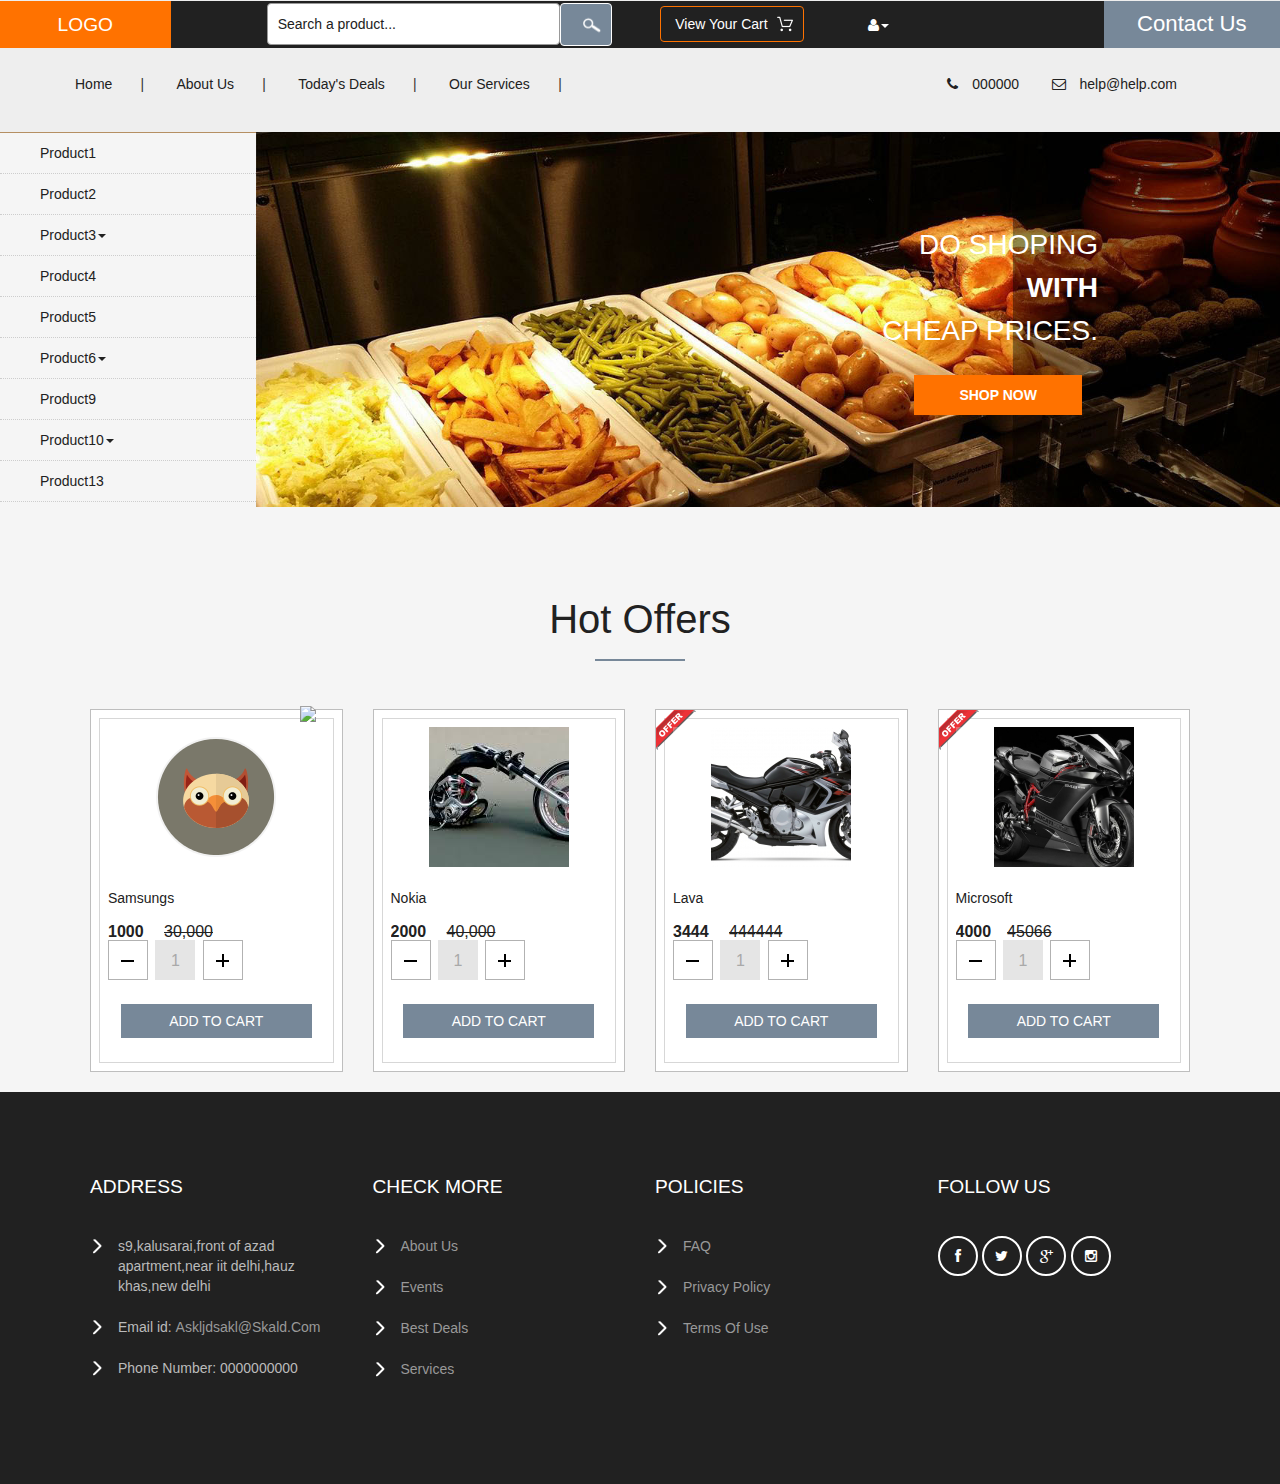
==== index.html @ 2c6126e0 "initial commit" ====
<!DOCTYPE html>
<html>
<head>
<title>Ecommerce</title>
<!-- for-mobile-apps -->
<meta name="viewport" content="width=device-width, initial-scale=1">
<meta http-equiv="Content-Type" content="text/html; charset=utf-8" />
<link href="css/bootstrap.css" rel="stylesheet" type="text/css" media="all" />
<link href="css/style.css" rel="stylesheet" type="text/css" media="all" />
<!-- font-awesome icons -->
<link href="css/font-awesome.css" rel="stylesheet" type="text/css" media="all" /> 
<!-- //font-awesome icons -->
<!-- js -->
<script src="js/jquery-1.11.1.min.js"></script>
<!-- //js -->
<!-- start-smoth-scrolling -->

<script type="text/javascript">
	jQuery(document).ready(function($) {
		$(".scroll").click(function(event){		
			event.preventDefault();
			$('html,body').animate({scrollTop:$(this.hash).offset().top},1000);
		});
	});
</script>
<!-- start-smoth-scrolling -->

</head>
	
<body>
<!-- header -->
	<div class="header_one">
		<div class="w3l_offers"> 
			<a href="index.html">LOGO</a>
		</div>
		<div class="w3l_search">
			<form action="#" method="post">
				<input type="text" name="Product" value="Search a product..." onfocus="this.value = '';" onblur="if (this.value == '') {this.value = 'Search a product...';}" required="">
				<input type="submit" value=" ">
			</form>
		</div>
		<div class="product_list_header">  
			<form action="#" method="post" class="last">
                <fieldset>
                    <input type="hidden" name="cmd" value="_cart" />
                    <input type="hidden" name="display" value="1" />
                    <input type="submit" name="submit" value="View your cart" class="button" />
                </fieldset>
            </form>
		</div>
		<div class="w3l_header_right">
			<ul>
				<li class="dropdown profile_details_drop">
					<a href="#" class="dropdown-toggle" data-toggle="dropdown"><i class="fa fa-user" aria-hidden="true"></i><span class="caret"></span></a>
					<div class="mega-dropdown-menu">
						<div class="w3ls_vegetables">
							<ul class="dropdown-menu drp-mnu">
								<li><a href="#">Login</a></li> 
								<li><a href="#">Sign Up</a></li>
							</ul>
						</div>                  
					</div>	
				</li>
			</ul>
		</div>
		<div class="w3l_header_right1">
			<h2><a href="#">Contact Us</a></h2>
		</div>
		<div class="clearfix"> </div>
	</div>
<!-- script-for sticky-nav -->
	<script>
	$(document).ready(function() {
		 var navoffeset=$(".header_one").offset().top;
		 $(window).scroll(function(){
			var scrollpos=$(window).scrollTop(); 
			if(scrollpos >=navoffeset){
				$(".header_one").addClass("fixed");
			}else{
				$(".header_one").removeClass("fixed");
			}
		 });
		 
	});
	</script>
<!-- //script-for sticky-nav -->
	<div class="logo_products">
		<div class="container">
			
			<div class="w3ls_logo_products_left1">
				<ul class="special_items">
					<li><a href="#">Home</a><i>|</i></li>
					<li><a href="#">About Us</a><i>|</i></li>
					<li><a href="#">Today's Deals</a><i>|</i></li>
					<li><a href="#">Our Services</a><i>|</i></li>
				</ul>
			</div>
			<div class="w3ls_logo_products_left1" style="float:right;">
				<ul class="phone_email">
					<li><i class="fa fa-phone" aria-hidden="true"></i>000000</li>
					<li><i class="fa fa-envelope-o" aria-hidden="true"></i><a href="mailto:store@grocery.com">help@help.com</a></li>
				</ul>
			</div>
			<div class="clearfix"> </div>
		</div>
	</div>
<!-- //header -->
<!-- banner -->
	<div class="banner">
		<div class="w3l_banner_nav_left">
			<nav class="navbar nav_bottom">
			 <!-- Brand and toggle get grouped for better mobile display -->
			  <div class="navbar-header nav_2">
				  <button type="button" class="navbar-toggle collapsed navbar-toggle1" data-toggle="collapse" data-target="#bs-megadropdown-tabs">
					<span class="sr-only">Toggle navigation</span>
					<span class="icon-bar"></span>
					<span class="icon-bar"></span>
					<span class="icon-bar"></span>
				  </button>
			   </div> 
			   <!-- Collect the nav links, forms, and other content for toggling -->
				<div class="collapse navbar-collapse" id="bs-megadropdown-tabs">
					<ul class="nav navbar-nav nav_1">
						<li><a href="#">Product1</a></li>
						<li><a href="#">Product2</a></li>
						<li class="dropdown mega-dropdown active">
							<a href="#" class="dropdown-toggle" data-toggle="dropdown">Product3<span class="caret"></span></a>				
							<div class="dropdown-menu mega-dropdown-menu w3ls_vegetables_menu">
								<div class="w3ls_vegetables">
									<ul>	
										<li><a href="#">Product31</a></li>
										<li><a href="#">Product32</a></li>
									</ul>
								</div>                  
							</div>				
						</li>
						<li><a href="#">Product4</a></li>
						<li><a href="#">Product5</a></li>
						<li class="dropdown">
							<a href="#" class="dropdown-toggle" data-toggle="dropdown">Product6<span class="caret"></span></a>
							<div class="dropdown-menu mega-dropdown-menu w3ls_vegetables_menu">
								<div class="w3ls_vegetables">
									<ul>
										<li><a href="#">Product7</a></li>
										<li><a href="#">Product8</a></li>
									</ul>
								</div>                  
							</div>	
						</li>
						<li><a href="#">Product9</a></li>
						<li class="dropdown">
							<a href="#" class="dropdown-toggle" data-toggle="dropdown">Product10<span class="caret"></span></a>
							<div class="dropdown-menu mega-dropdown-menu w3ls_vegetables_menu">
								<div class="w3ls_vegetables">
									<ul>
										<li><a href="#">Product11</a></li>
										<li><a href="#">Product12</a></li>
									</ul>
								</div>                  
							</div>	
						</li>
						<li><a href="#">Product13</a></li>
					</ul>
				 </div><!-- /.navbar-collapse -->
			</nav>
		</div>
		<div class="w3l_banner_nav_right">
			<section class="slider">
				<div class="flexslider">
					<ul class="slides">
						<li>
							<div class="w3l_banner_nav_right_banner">
								<h3>DO Shoping<span> with </span> cheap prices.</h3>
								<div class="more">
									<a href="#" class="button--saqui button--round-l button--text-thick" data-text="Shop now">Shop now</a>
								</div>
							</div>
						</li>
						<li>
							<div class="w3l_banner_nav_right_banner1">
								<h3>Sales <span>Upto</span> 80% off.</h3>
								<div class="more">
									<a href="#" class="button--saqui button--round-l button--text-thick" data-text="Shop now">Shop now</a>
								</div>
							</div>
						</li>
						<li>
							<div class="w3l_banner_nav_right_banner2">
								<h3>Buy 1 <i>and</i> Get 1.</h3>
								<div class="more">
									<a href="#" class="button--saqui button--round-l button--text-thick" data-text="Shop now">Shop now</a>
								</div>
							</div>
						</li>
					</ul>
				</div>
			</section>
			<!-- flexSlider -->
				<link rel="stylesheet" href="css/flexslider.css" type="text/css" media="screen" property="" />
				<script defer src="js/jquery.flexslider.js"></script>
				<script type="text/javascript">
				$(window).load(function(){
				  $('.flexslider').flexslider({
					animation: "slide",
					start: function(slider){
					  $('body').removeClass('loading');
					}
				  });
				});
			  </script>
			<!-- //flexSlider -->
		</div>
		<div class="clearfix" style="background:#f5f5f5;"></div>
	</div>
<!-- banner -->

<script type="text/javascript">
	function Proceed(num){
		switch(num){
			case 1: {
						var count = document.getElementById("count1").innerHTML; 
					 	document.cookie = "cart=cart1";
					 	document.cookie = "count="+count;
					 	document.cookie = "price="+1000*count;
					 	break;
					}
			case 2: {
						var count = document.getElementById("count2").innerHTML; 
					 	document.cookie = "cart=cart2";
					 	document.cookie = "count="+count;
					 	document.cookie = "price="+2000*count;
					 	break;
					}
			case 3: {
						var count = document.getElementById("count3").innerHTML; 
					 	document.cookie = "cart=cart3";
					 	document.cookie = "count="+count;
					 	document.cookie = "price="+3000*count;
					 	break;
					}
			case 4: {
						var count = document.getElementById("count4").innerHTML; 
					 	document.cookie = "cart=cart4";
					 	document.cookie = "count="+count;
					 	document.cookie = "price="+4000*count;
					 	break;
					}
		}
	}
</script>

<!-- top-brands -->
	<div class="top-brands">
		<div class="container">
			<center><h3>Hot Offers</h3></center>
			<div class="agile_top_brands_grids">
				<div class="col-md-3 top_brand_left">
					<div class="hover14 column">
						<div class="agile_top_brand_left_grid">
							<div class="tag"><img src="images/tag.png" alt=" " class="img-responsive" /></div>
							<div class="agile_top_brand_left_grid1">
								<figure>
									<div class="snipcart-item block" >
										<div class="snipcart-thumb">
											<a href="#"><img title=" " alt=" " src="images/1.png" /></a>		
											<p>Samsungs </p>
											<h4>1000 <span>30,000</span></h4>
											 <div class="quantity"> 
								<div class="quantity-select">                           
									<div class="entry value-minus">&nbsp;</div>
									<div class="entry value" id = "count1">1</div>
									<div class="entry value-plus active">&nbsp;</div>
								</div>
							</div>
										</div>
										<div class="snipcart-details top_brand_home_details">
										<form action="checkout.html" method="post">
												<fieldset>
													
												<input type="submit" name="submit" value="Add to cart" class="button"  onclick="Proceed(1)"/></a>
												</fieldset>
													
											</form>
									
										</div>
									</div>
								</figure>
							</div>
						</div>
					</div>
				</div>
				<div class="col-md-3 top_brand_left">
					<div class="hover14 column">
						<div class="agile_top_brand_left_grid">
							<div class="agile_top_brand_left_grid1">
								<figure>
									<div class="snipcart-item block" >
										<div class="snipcart-thumb">
											<a href="#"><img title=" " alt=" " src="images/3.png" /></a>		
											<p>Nokia</p>
											<h4>2000 <span>40,000</span></h4>
											 <div class="quantity"> 
								<div class="quantity-select">                           
									<div class="entry value-minus">&nbsp;</div>
									<div class="entry value" id = "count2">1</div>
									<div class="entry value-plus active">&nbsp;</div>
								</div>
							</div>
										</div>
										<div class="snipcart-details top_brand_home_details">
											<form action="checkout.html" method="post">
												<fieldset>
													<input type="submit" name="submit" value="Add to cart" class="button"  onclick="Proceed(2)"/>
												</fieldset>
											</form>
										</div>
									</div>
								</figure>
							</div>
						</div>
					</div>
				</div>
				<div class="col-md-3 top_brand_left">
					<div class="hover14 column">
						<div class="agile_top_brand_left_grid">
							<div class="agile_top_brand_left_grid_pos">
								<img src="images/offer.png" alt=" " class="img-responsive" />
							</div>
							<div class="agile_top_brand_left_grid1">
								<figure>
									<div class="snipcart-item block">
										<div class="snipcart-thumb">
											<a href="#"><img src="images/2.png" alt=" " class="img-responsive" /></a>
											<p>Lava</p>
											<h4>3444 <span>444444</span></h4>
											 <div class="quantity"> 
								<div class="quantity-select">                           
									<div class="entry value-minus">&nbsp;</div>
									<div class="entry value" id = "count3">1</div>
									<div class="entry value-plus active">&nbsp;</div>
								</div>
							</div>
										</div>
										<div class="snipcart-details top_brand_home_details">
											<form action="checkout.html" method="post">
												<fieldset>
													
						<input type="submit" name="submit" value="Add to cart" class="button"
						 onclick="Proceed(3)"/>
												</fieldset>
											</form>
										</div>
									</div>
								</figure>
							</div>
						</div>
					</div>
				</div>
				<div class="col-md-3 top_brand_left">
					<div class="hover14 column">
						<div class="agile_top_brand_left_grid">
							<div class="agile_top_brand_left_grid_pos">
								<img src="images/offer.png" alt=" " class="img-responsive" />
							</div>
							<div class="agile_top_brand_left_grid1">
								<figure>
									<div class="snipcart-item block">
										<div class="snipcart-thumb">
											<a href="#"><img src="images/4.png" alt=" " class="img-responsive" /></a>
											<p>Microsoft</p>
											<h4>4000<span>45066</span></h4>
											 <div class="quantity"> 
								<div class="quantity-select">                           
									<div class="entry value-minus">&nbsp;</div>
									<div class="entry value" id = "count4">1</div>
									<div class="entry value-plus active">&nbsp;</div>
								</div>
							</div>
										</div>
							 			<div class="snipcart-details top_brand_home_details">
											<form action="checkout.html" method="post">
												<fieldset>
												
									<input type="submit" name="submit" value="Add to cart" class="button" onclick="Proceed(4)" />
												</fieldset>
											</form>
										</div>
									</div>
								</figure>
							</div>
						</div>
					</div>
				</div>
				<div class="clearfix"> </div>
			</div>
		</div>
	</div>
<!-- //top-brands -->


<!-- footer -->
	<div class="footer">
		<div class="container">
			<div class="col-md-3 w3_footer_grid">
				<h3>Address</h3>
				<ul class="add">
					<li style="color:#bbb;">s9,kalusarai,front of azad apartment,near iit delhi,hauz khas,new delhi</li>
					<li style="color:#bbb;">Email id: <a href="mailto:hamza@towardsblockchain.com">askljdsakl@skald.com</a></li>
					<li style="color:#bbb;">Phone Number: 0000000000</li>
				</ul>
			</div>
			
			<div class="col-md-3 w3_footer_grid">
				<h3>Check more</h3>
				<ul class="add">
					<li><a href="pet.html">About us</a></li>
					<li><a href="frozen.html">Events</a></li>
					<li><a href="kitchen.html">Best Deals</a></li>
					<li><a href="products.html">Services</a></li>
				</ul>
			</div>
			<div class="col-md-3 w3_footer_grid">
				<h3>policies</h3>
				<ul class="add">
					<li><a href="faqs.html">FAQ</a></li>
					<li><a href="privacy.html">privacy policy</a></li>
					<li><a href="privacy.html">terms of use</a></li>
				</ul>
			</div>
			<div class="col-md-3 w3_footer_grid">
				<h3>follow us</h3>
						<ul class="agileits_social_icons">
							<li><a href="#" class="facebook"><i class="fa fa-facebook" aria-hidden="true"></i></a></li>
							<li><a href="#" class="twitter"><i class="fa fa-twitter" aria-hidden="true"></i></a></li>
							<li><a href="#" class="google"><i class="fa fa-google-plus" aria-hidden="true"></i></a></li>
							<li><a href="#" class="instagram"><i class="fa fa-instagram" aria-hidden="true"></i></a></li>
							
						</ul>
			</div>
			<div class="clearfix"> </div>
			
		</div>
	</div>
<!-- //footer -->
<script type="text/javascript" src="js/move-top.js"></script>
<script type="text/javascript" src="js/easing.js"></script> 
<!-- Bootstrap Core JavaScript -->
<script type="application/x-javascript"> addEventListener("load", function() { setTimeout(hideURLbar, 0); }, false);
		function hideURLbar(){ window.scrollTo(0,1); } </script>
<script src="js/bootstrap.min.js"></script>
<script>
$(document).ready(function(){
    $(".dropdown").hover(            
        function() {
            $('.dropdown-menu', this).stop( true, true ).slideDown("fast");
            $(this).toggleClass('open');        
        },
        function() {
            $('.dropdown-menu', this).stop( true, true ).slideUp("fast");
            $(this).toggleClass('open');       
        }
    );
});
</script>
<!-- here stars scrolling icon -->
	<script type="text/javascript">
		$(document).ready(function() {
			/*
				var defaults = {
				containerID: 'toTop', // fading element id
				containerHoverID: 'toTopHover', // fading element hover id
				scrollSpeed: 1200,
				easingType: 'linear' 
				};
			*/
								
			$().UItoTop({ easingType: 'easeOutQuart' });
								
			});
	</script>
 	<script>
									$('.value-plus').on('click', function(){
										var divUpd = $(this).parent().find('.value'), newVal = parseInt(divUpd.text(), 10)+1;
										divUpd.text(newVal);
									});

									$('.value-minus').on('click', function(){
										var divUpd = $(this).parent().find('.value'), newVal = parseInt(divUpd.text(), 10)-1;
										if(newVal>=1) divUpd.text(newVal);
									});
									</script>

</body>
</html>
---- css/style.css ----
html, body{
    font-size: 100%;
	font-family: 'Open Sans', sans-serif;
	background:#ffffff;
}
ul li,ol li{
	font-size:14px;
}
p{
	margin:0;
}
h1,h2,h3,h4,h5,h6,a{
	font-family:'Ubuntu', sans-serif !important;
	margin:0;
}
ul,label{
	margin:0;
	padding:0;
}
body a:hover{
	text-decoration:none;
}
/*-- header --*/
.fixed{
	position: fixed;
	top: 0;
	width: 100%;
	margin: 0 auto;
	left:0;
	z-index:9999;
}
span.glyphicon.glyphicon-shopping-cart.my-cart-icon.my-cart-icon-affix {
	position: relative !important;
}


.snipcart-thumb a {
    display: block;
    text-align: center;
}

.agile_top_brand_left_grid {
    position: relative;
    display: block;
}

.product_list_header span {
    font-size: 1em;
    color: #fff;
	top: 1em;
}
input[type="submit"],#PPMiniCart .minicart-submit,.w3ls_vegetables ul li a,input[type="reset"],.agileinfo_mail_grid_left ul li a,.events_bottom_left2 ul li a,.w3ls_service_grids1_right a,ul.agileits_social_icons li a,.w3l_banner_nav_right_banner_pet a,.w3ls_w3l_banner_nav_right_grid_head_grid ul li a,.products-breadcrumb ul li a,.w3_footer_grid ul li a,.w3l_fresh_vegetables_grid ul li a,.wthree_footer_copy p a,.agile_top_brand_left_grid1 .button,.w3ls_logo_products_left1 ul.special_items li a,.w3ls_logo_products_left1 ul.phone_email li a{
	transition: .5s ease-in;
	-webkit-transition: .5s ease-in;
	-moz-transition: .5s ease-in;
	-o-transition: .5s ease-in;
	-ms-transition: .5s ease-in;
} 
.header_one{
	background:#212121;
}
.w3l_offers{
	float:left;
}
.w3l_offers a{
	font-size: 1.2em;
    color: #fff;
    text-decoration: none;
    padding: .5em 3em;
    background: #ff7200;
	display:block;
}
.w3l_search{
	float: left;
    width: 27%;
    margin:.1em 0 0em 10em;
}
.w3l_search input[type="text"]{
	outline: none;
    padding: 10px;
    color: #212121;
    font-size: 14px;
    width: 85%;
    background: #fff;
    border: 1px solid #999;
    float: left;
}
.w3l_search input[type="submit"]{
	outline: none;
    padding: 10px 0 9px;
    width: 15%;
    border: 1px solid;
    position: relative;
    background: url(../images/img-sp.png) no-repeat 14px 5px #778899;
}
.w3l_search input[type="submit"]:hover{
    background: url(../images/img-sp.png) no-repeat 14px 5px #ff7200;
}
.w3l_header_right{
	float: left;
    padding-left: 10em;
}
.w3l_header_right ul li {
    list-style-type: none;
}
.w3l_header_right1{
	float:right;
}
.w3l_header_right1 h2 a{
	font-size: .74em;
    color: #fff;
    padding: .5em 1.5em;
    background: #778899;
    display: block;
	text-decoration:none;
}
ul.dropdown-menu.drp-mnu {
    right: 0;
    min-width: 130px;
    text-align: center;
    padding: 1.5em 0;
    margin: 0;
    left:auto;
}
ul.dropdown-menu.drp-mnu li:first-child{
	margin-bottom: .5em;
}
ul.dropdown-menu.drp-mnu li a {
    color: #999;
}
ul.dropdown-menu.drp-mnu li a i {
    padding-left: 1em;
}
.logo_products{
	background:#eee;
	padding:1em 0 1em;
}
.w3ls_logo_products_left{
	float:left;
	margin-right: 7em;
}
.w3ls_logo_products_left h1 a{
	font-size: 1.5em;
    color: #212121;
    text-decoration: none;
    text-transform: uppercase;
    display: block;
    background: url(../images/img-sp.png) no-repeat 54px 6px;
    line-height: 1;
    height: 97px;
}
.profile_details_drop a {
    display: block;
	padding-top:1em;
	font-size:1em;
	color:#fff;
}
.w3ls_logo_products_left h1 a span {
    font-size: .3em;
    display: block;
    color: #778899;
}
.w3ls_logo_products_left1{
	float: left;
	margin-top: 2.3em;
}
.w3ls_logo_products_left1 ul.phone_email li{
	display:inline-block;
	color:#212121;
	font-family: 'Ubuntu', sans-serif;
/*-- w3layouts --*/
	margin-right:2em;
}
.w3ls_logo_products_left1 ul.phone_email li a{
	color:#212121;
	text-decoration:none;
}
.w3ls_logo_products_left1 ul.phone_email li i{
	padding-right:1em;
}
.w3ls_logo_products_left1 ul.special_items li{
	display:inline-block;
}
.w3ls_logo_products_left1 ul.special_items li a{
	color:#212121;
	font-family: 'Ubuntu', sans-serif;
	text-decoration:none;
}
.w3ls_logo_products_left1 ul.special_items li a:hover,.w3ls_logo_products_left1 ul.phone_email li a:hover{
	color:#778899;
}
.w3ls_logo_products_left1 ul.special_items li i{
	padding:0 2em;
}
.w3ls_logo_products_left1:nth-child(3) {
    margin-left: 6em;
}


/*-- //header --*/
/*-- banner --*/
.navbar-collapse {
    padding: 0;
    box-shadow: none;
}
.navbar {
    margin-bottom: 0;
    border: none;
}
.w3l_banner_nav_left{
	float: left;
/*-- agileits --*/
    width: 20%;
    background: #f5f5f5;
}

.w3l_banner_nav_right{
	float:right;
	width:80%;
}
.navbar-nav > li {
    float: none;
}
.nav > li > a:hover, .nav > li > a:focus {
    background-color: #ff7200;
    color: #fff;
}
.navbar-nav {
    float: none;
    margin: 0;
	border-top: 1px solid #B58F62;
}
.navbar-nav > li > a {
    color: #212121;
    padding:10px 0px 10px 40px;
    border-bottom: 1px dotted #CDCDCD;
}
.nav .open > a, .nav .open > a:hover, .nav .open > a:focus {
    background-color: #ff7200;
    border: none;
}

.w3ls_vegetables ul li {
    list-style-type: none;
}
.w3ls_vegetables ul li:first-child {
    margin-bottom:.5em;
}
.w3ls_vegetables ul li a {
    color: #212121;
/*-- w3layouts --*/
    display: block;
    text-decoration: none;
}
.w3ls_vegetables ul li a:hover{
	color:#778899;
}
.w3l_banner_nav_right_banner1,.w3l_banner_nav_right_banner,.w3l_banner_nav_right_banner2{
	min-height:500px;
	text-align: right;
	padding:10em 17em 0 0;
	margin-bottom: 5em;
}
.w3l_banner_nav_right_banner{
	background:url(../images/1.jpg) no-repeat 0px 0px;
	background-size:cover;
	-webkit-background-size:cover;
	-moz-background-size:cover;
	-o-background-size:cover;
	-ms-background-size:cover;
}
.w3l_banner_nav_right_banner1{
	background:url(../images/2.jpg) no-repeat 0px 0px;
	background-size:cover;
	-webkit-background-size:cover;
	-moz-background-size:cover;
	-o-background-size:cover;
	-ms-background-size:cover;
}
.w3l_banner_nav_right_banner2{
	background:url(../images/3.jpg) no-repeat 0px 0px;
	background-size:cover;
	-webkit-background-size:cover;
	-moz-background-size:cover;
	-o-background-size:cover;
	-ms-background-size:cover;
}
.w3l_banner_nav_right_banner h3,.w3l_banner_nav_right_banner1 h3,.w3l_banner_nav_right_banner2 h3{
	font-size: 2em;
    color: #fff;
    font-weight: 300;
    text-transform: uppercase;
	margin-bottom: 1em;
}
.w3l_banner_nav_right_banner h3 span,.w3l_banner_nav_right_banner1 h3 span{
	display:block;
	font-weight:600;
	line-height:2em;
}
.w3l_banner_nav_right_banner2 h3 i{
/*-- agileits --*/
	display:block;
	font-weight:600;
	line-height:2em;
	color:#778899;
}
.more a{
	padding:10px 30px;
	background:#ff7200;
	font-size:14px;
	text-transform:uppercase;
	font-weight:600;
	text-decoration:none;
	color:#fff;
	position:relative;
	display:block;
}
.more {
    width: 20%;
    text-align: center;
    margin-left:59em;
}
/* Saqui */
.button--saqui {
	overflow: hidden;
	-webkit-transition: background-color 0.3s ease-in, color 0.3s ease-in;
	transition: background-color 0.3s ease-in, color 0.3s ease-in;
}
.button--saqui.button--inverted {
	background: #fff;
	color: #37474f;
}
.button--saqui::after {
	content: attr(data-text);
	position: absolute;
	top: 0;
	left: 0;
	width: 100%;
	height: 100%;
	padding: 9px 30px;
    color: #FFFFFF;
	-webkit-transform-origin: -25% 50%;
	transform-origin: -25% 50%;
	-webkit-transform: rotate3d(0, 0, 1, 45deg);
	transform: rotate3d(0, 0, 1, 45deg);
	-webkit-transition: -webkit-transform 0.3s ease-in;
	transition: transform 0.3s ease-in;
}
.button--saqui.button--inverted::after {
	color: #fff;
}
.button--saqui:hover::after,
.button--saqui:hover {
	-webkit-transition-timing-function: ease-out;
	transition-timing-function: ease-out;
}
.button--saqui:hover {
	background-color: #778899;
	color: #656060;
}
.button--saqui.button--inverted:hover {
	background-color: #3f51b5;
	color: #3f51b5;
}
.button--saqui:hover::after {
	-webkit-transform: rotate3d(0, 0, 1, 0deg);
	transform: rotate3d(0, 0, 1, 0deg);
}
/*-- //banner --*/
/*-- banner_bottom --*/

/*-- //banner_bottom --*/
/*-- top-brands --*/
.tag {
    position: absolute;
    top: -1%;
    right: 10%;
}
.top-brands h3,.fresh-vegetables h3,.mail h3,.testimonials h3,.w3_login h3,.w3ls_w3l_banner_nav_right_grid h3,h3.title,.faq h3,.services h3,.about h3,.team h3,.events h3{
	text-align:center;
	color:#212121;
	padding-bottom:.5em;
	position:relative;
	font-size: 2.5em;
}
.top-brands h3:after,.fresh-vegetables h3:after,.mail h3:after,.w3_login h3:after,.testimonials h3:after,.w3ls_w3l_banner_nav_right_grid h3:after,h3.title:after,.faq h3:after,.services h3:after,.about h3:after,.team h3:after,.events h3:after{
	content: '';
    background: #778899;
    height: 2px;
    width: 8%;
    position: absolute;
    bottom: 0%;
    left: 46%;
}
.agile_top_brand_left_grid{
	background: #FFFFFF;
    padding: .5em;
    border: 1px solid #BEBEBE;
	position:relative;
}
.agile_top_brand_left_grid_pos{
	position:absolute;
	top:0%;
	left:0%;
}
.agile_top_brand_left_grid1{
	padding:1em;
	border:1px solid #D7D7D7;
}
.agile_top_brand_left_grid1 img{
	margin:0 auto;
}
.agile_top_brands_grids{
	margin:3em 0 0;
}
.top-brands{
    background: #f5f5f5;
}
.agile_top_brand_left_grid1 p{
	color:#212121;
	margin:1.5em 0 1em;
	line-height:1.5em;
	text-transform:capitalize;
	font-size:14px;
}
.agile_top_brand_left_grid1 h4,.agileinfo_single_right_snipcart h4{
	font-weight:600;
	font-size:1em;
	color:#212121;
}
.agile_top_brand_left_grid1 h4 span,.agileinfo_single_right_snipcart h4 span{
	font-weight:300;
	text-decoration:line-through;
	padding-left:1em;
}
/*-- cart --*/
.product_list_header {
    float: left;
    margin-left: 7em;
}
.snipcart-details {
    text-align: center;
	margin: 1.5em auto 1em;
    width:77%;
}

.snipcart-details input.button {
    font-size: 14px;
    color: #fff;
    background: #778899;
    text-decoration: none;
    position: relative;
    border: none;
    border-radius: 0;
    width: 100%;
    text-transform: uppercase;
    padding: .5em 0;
    outline: none;
}
.agile_top_brand_left_grid:hover .snipcart-details input.button,.snipcart-details input.button:hover{
    background: #ff7200;
}
.product_list_header input.button {
    color: #fff;
    font-size: 14px;
    outline: none;
    text-transform: capitalize;
    padding: .5em 2.5em .5em 1em;
    border: 1px solid #ff7200;
    margin: .35em 0 0;
    background: url(../images/cart.png) no-repeat 116px 9px;
}

.minicart-showing #PPMiniCart form{
    overflow-x: hidden;
    overflow-y: auto;
}

/*--/payment--*/

/*-- //cart --*/
.column div.agile_top_brand_left_grid {
	position: relative;
	margin:0;
}
.agile_top_brand_left_grid figure {
	margin: 0;
	padding: 0;
	background:transparent;
	overflow: hidden;
	z-index: 0;
}
/* Shine */
.hover14 figure {
	position: relative;
}
.hover14 figure::before {
	position: absolute;
	top: 0;
	left: -75%;
	z-index: 2;
	display: block;
	content: '';
	width: 50%;
	height: 100%;
	background: -webkit-linear-gradient(left, rgba(255,255,255,0) 0%, rgba(255,255,255,.3) 100%);
	background: linear-gradient(to right, rgba(255,255,255,0) 0%, rgba(255,255,255,.3) 100%);
	-webkit-transform: skewX(-25deg);
	transform: skewX(-25deg);
}
.hover14 figure:hover::before,.top_brand_left:hover .hover14 figure::before{
	-webkit-animation: shine .75s;
	animation: shine .75s;
}
@-webkit-keyframes shine {
	100% {
		left: 125%;
	}
}
@keyframes shine {
	100% {
		left: 125%;
	}
}
/*-- //top-brands --*/

/*-- footer --*/
.footer{
	padding:4em 0;
	background:#212121;
}
.w3_footer_grid h3{
	font-size:1.2em;
	color:#fff;
	text-transform:uppercase;
	margin-bottom:2em;
}
.w3_footer_grid ul.add li{
	list-style-type: none;
    margin-bottom: 1.5em;
    padding-left: 2em;
    background: url(../images/img-sp.png) no-repeat -14px -193px;
}
.w3_footer_grid ul.add li a{
	color:#999;
	text-decoration:none;
	text-transform:capitalize;
}
.w3_footer_grid ul.add li a:hover{
	color:#fff;
}
.agile_footer_grids{
	padding:1em 0 0;
}
.w3_footer_grid_bottom h4,.w3_footer_grid_bottom h5{
	text-transform:capitalize;
	font-size:1em;
	margin-bottom:1em;
}
.w3_footer_grid_bottom h4{
	color:#ff7200;
}
.w3_footer_grid_bottom h5{
	color:#fff;
}
.agileits_social_icons li{
	display:inline-block;
}
.agileits_social_icons li a{
	border: 2px solid #fff;
    border-radius: 20px;
    -webkit-border-radius: 20px;
    -moz-border-radius: 20px;
    -o-border-radius: 20px;
    -ms-border-radius: 20px;
    color: #fff;
    width: 40px;
    height: 40px;
    display: block;
    text-align: center;
}
.agileits_social_icons li a i {
    padding: 0.8em 0 0;
}
.agileits_social_icons li a:hover{
	background:#ff7200;
	border-color:#ff7200;
}

.w3_footer_grid ul.add1 li i {
    color: #ff7200;
}
.w3_footer_grid ul.add1 li span {
    margin-left: 2em;
    display: block;
}
.w3_footer_grid ul.add1 li a {
    color: #fff;
    text-decoration: none;
}
.w3_footer_grid ul.add1 li label{
	color:#778899;
	padding-right:1em;
}
.w3_footer_grid ul.add1 li{
	list-style-type: none;
    margin-bottom: 1.5em;
    color: #999;
    line-height: 1.8em;
}
.w3_footer_grid ul.add1 li a:hover{
	color:#999;
}
.wthree_footer_copy{
	margin: 4em 0 0;
    padding: 3em 0 0;
    text-align: center;
    border-top: 1px solid #3A3A3A;
}
.wthree_footer_copy p{
	font-size:14px;
	color:#999;
	line-height:1.8em;
}
.wthree_footer_copy p a{
	color:#fff;
	text-decoration:none;
}
.wthree_footer_copy p a:hover{
	color:#778899;
}
/*-- //footer --*/
/*-- to-top --*/
#toTop {
	display: none;
	text-decoration: none;
	position: fixed;
	bottom: 20px;
	right: 2%;
	overflow: hidden;
	z-index: 999; 
	width: 32px;
	height: 32px;
	border: none;
	text-indent: 100%;
	background: url(../images/arrow.png) no-repeat 0px 0px;
}
#toTopHover {
	width: 32px;
	height: 32px;
	display: block;
	overflow: hidden;
	float: right;
	opacity: 0;
	-moz-opacity: 0;
	filter: alpha(opacity=0);
}
/*-- //to-top --*/

/*--Typography--*/

.table > thead > tr > th, .table > tbody > tr > th, .table > tfoot > tr > th, .table > thead > tr > td, .table > tbody > tr > td, .table > tfoot > tr > td {
	border-top: none !important;
}
.tab-content > .active {
	display: block;
	visibility: visible;
}

.tab-container .tab-content {
	border-radius: 0 2px 2px 2px;
	border: 1px solid #e0e0e0;
	padding: 16px;
	background-color: #ffffff;
}
.table td, .table>tbody>tr>td, .table>tbody>tr>th, .table>tfoot>tr>td, .table>tfoot>tr>th, .table>thead>tr>td, .table>thead>tr>th {
	padding: 15px!important;
}
.table > thead > tr > th, .table > tbody > tr > th, .table > tfoot > tr > th, .table > thead > tr > td, .table > tbody > tr > td, .table > tfoot > tr > td {
	font-size: 0.9em;
	color: #999;
	border-top: none !important;
}
.tab-content > .active {
	display: block;
	visibility: visible;
}
.label {
	font-weight: 300 !important;
}
.label {
	padding: 4px 6px;
	border: none;
	text-shadow: none;
}
.nav-tabs {
	margin-bottom: 3em;
}
.alert {
	font-size: 0.85em;
}
h1.t-button,h2.t-button,h3.t-button,h4.t-button,h5.t-button {
	line-height:2em;
	margin-top:0.5em;
	margin-bottom: 0.5em;
}
li.list-group-item1 {
	line-height: 2.5em;
}
.input-group {
	margin-bottom: 20px;
}
.in-gp-tl{
	padding:0;
}
.in-gp-tb{
	padding-right:0;
}
.list-group {
	margin-bottom: 48px;
}
ol {
	margin-bottom: 44px;
}

@media (max-width:768px){
	.grid_5 {
		padding: 0 0 1em;
	}
	.grid_3 {
		margin-bottom: 0em;
	}
}
@media (max-width:640px){
	h1, .h1, h2, .h2, h3, .h3 {
		margin-top: 0px;
		margin-bottom: 0px;
	}
	.grid_5 h3, .grid_5 h2, .grid_5 h1, .grid_5 h4, .grid_5 h5, h3.hdg, h3.bars {
		margin-bottom: .5em;
	}
	.progress {
		height: 10px;
		margin-bottom: 10px;
	}
	ol.breadcrumb li,.grid_3 p,ul.list-group li,li.list-group-item1 {
		font-size: 14px;
	}
	.breadcrumb {
		margin-bottom: 10px;
	}
	.well {
		font-size: 14px;
		margin-bottom: 10px;
	}
	h2.typoh2 {
		font-size: 1.5em;
	}
	.label {
		font-size: 60%;
	}
}
@media (max-width:480px){
	.table h1 {
		font-size: 26px;
	}
	.table h2 {
		font-size: 23px;
	}
	.table h3 {
		font-size: 20px;
	}
	.label {
		font-size: 53%;
	}
	.alert,p {
		font-size: 14px;
	}
	.pagination {
		margin: 20px 0 0px;
	}
}
@media (max-width: 320px){
	.grid_4 {
		margin-top: 18px;
	}
	h3.title {
		font-size: 1.6em;
	}
	.alert, p,ol.breadcrumb li, .grid_3 p,.well, ul.list-group li, li.list-group-item1,a.list-group-item {
		font-size: 13px;
	}
	.alert {
		padding: 10px;
		margin-bottom: 10px;
	}
	ul.pagination li a {
		font-size: 14px;
		padding: 5px 11px;
	}
	.list-group {
		margin-bottom: 10px;
	}
	.well {
		padding: 10px;
	}
	.nav > li > a {
		font-size: 14px;
	}
	table.table.table-striped,.table-bordered,.bs-docs-example {
		display: none;
	}
}
.typo,.privacy,.faq,.services,.events,.mail,.agileinfo_single,.w3_login{
    padding: 1em 5em;
}
/*--//Typography --*/

/*-- checkout --*/

table.timetable_sub {
	width:100%;
	margin:0 auto;
}
.timetable_sub thead {
    background: #004284;
}
.timetable_sub th {
    background: #212121;
    color: #fff !important;
    text-transform: capitalize;
    font-size: 13px;
    border-right: 1px solid #ded2d2;
}
.timetable_sub th, .timetable_sub td {
    text-align: center;
    padding: 7px;
    font-size: 14px;
    color: #212121;
}
.timetable_sub td {
	border:1px solid #CDCDCD;
}
td.invert-image a img {
    width:30%;
    margin: 0 auto;
}
.rem{
	position:relative;
}
.close1,.close2,.close3 {
    background: url('../images/close_1.png') no-repeat 0px 0px;
    cursor: pointer;
    width: 28px;
    height: 28px;
    position: absolute;
    right: 15px;
    top: -13px;
    -webkit-transition: color 0.2s ease-in-out;
    -moz-transition: color 0.2s ease-in-out;
    -o-transition: color 0.2s ease-in-out;
    transition: color 0.2s ease-in-out;
}
/*-- quantity-starts --*/
 .value-minus,
.value-plus{
    height: 40px;
    line-height: 24px;
    width: 40px;
    margin-right: 3px;
    display: inline-block;
    cursor: pointer;
    position: relative;
    font-size: 18px;
    color: #fff;
    text-align: center;
    -webkit-user-select: none;
    -moz-user-select: none;
	border:1px solid #b2b2b2;
	    vertical-align: bottom;
}
.quantity-select .entry.value-minus:before,
.quantity-select .entry.value-plus:before{
	content: ""; 
	width: 13px;
	height: 2px; 
	background: #000;
	left: 50%;
	margin-left: -7px; 
	top: 50%;
	margin-top: -0.5px;
	position: absolute;
}
.quantity-select .entry.value-plus:after{
	content: "";
	height: 13px;
	width: 2px; 
	background: #000;
	left: 50%; 
	margin-left: -1.4px;
    top: 50%;
    margin-top: -6.2px;
	position: absolute;
}
.value  {
    cursor: default;
    width: 40px;
	height:40px;
    padding: 8px 0px;
    color: #A9A9A9;
    line-height: 24px;
    border: 1px solid #E5E5E5;
    background-color: #E5E5E5;
    text-align: center;
    display: inline-block;
	margin-right: 3px;
}
.quantity-select .entry.value-minus:hover,
 .quantity-select .entry.value-plus:hover{
	background: #E5E5E5;
}

.quantity-select .entry.value-minus{
    margin-left: 0;
}
/*-- quantity-end --*/
.checkout-left-basket h4{
	padding: 1em;
    background: #ff7200;
    font-size: 1.1em;
    color: #fff;
    text-transform: uppercase;
    text-align: center;
    margin: 0 0 1em;
}
.checkout-left {
    margin: 2em 0 0;
}
.checkout-left-basket ul li{
	list-style-type:none;
	margin-bottom:1em;
	font-size:14px;
	color:#999;
}
.checkout-left-basket {
    float: left;
    padding-left: 0;
}
.checkout-right-basket{
	float: right;
margin: 3em 0 0 0em;    
}
.checkout-left-basket ul li span {
    float: right;
}
.checkout-left-basket ul li:nth-child(5) {
    font-size: 1em;
    color: #212121;
    font-weight: 600;
    padding: 1em 0;
    border-top: 1px solid #DDD;
	border-bottom: 1px solid #DDD;
    margin: 2em 0 0;
}
.checkout-right-basket a {
    padding: 10px 20px 10px 18px;
    color: #fff;
    font-size: 1em;
    background: #212121;
    text-decoration: none;
}
.checkout-right-basket a:hover{
    background: #ff7200;
}
.checkout-right-basket a span {
    left: -.5em;
    top: 0.1em;
}
.checkout {
    padding: 5em 0;
}
.address_form_agile {
    float: right;
}
.information-wrapper input {
    width: 50%!important;
}
.check_box_one.cashon_delivery {
    float: left;
    width: 100%;
    margin-bottom: 10px;
}




/*-----start-responsive-design------*/
@media (max-width:1680px){
	.snipcart-details {
		width: 76%;
	}
	.more {
		margin-left: 63em;
	}
}
@media (max-width:1600px){
	.snipcart-details {
		width: 77%;
	}
	.more {
		margin-left: 59em;
	}
}
@media (max-width:1440px){
	.w3l_header_right {
		padding-left: 4em;
	}
	.w3l_banner_nav_right_banner3 h3, .w3l_banner_nav_right_banner4 h3, .w3l_banner_nav_right_banner5 h3, .w3l_banner_nav_right_banner6 h3, .w3l_banner_nav_right_banner7 h3, .w3l_banner_nav_right_banner8 h3, .w3l_banner_nav_right_banner9 h3, .w3l_banner_nav_right_banner10 h3 {
		width: 45%;
	}
	.w3l_banner_nav_right_banner1, .w3l_banner_nav_right_banner, .w3l_banner_nav_right_banner2 {
		padding: 10em 7em 0 0;
	}
	.snipcart-details {
		width: 93%;
	}
	.view h4 {
		margin: 4.5em 0 0;
	}
	.w3agile_event_grid_right {
		padding-left: 2em;
	}
	.w3agile_event_grid_right h4 {
		font-size: 1em;
	}
	.w3agile_event_grid_left {
		height: 108px;
	}
	.events_bottom_left2 h4 {
		line-height: 1.8em;
	}
	.agileinfo_mail_grid_left {
		padding: 0;
	}
	.agileinfo_mail_grid_left ul li span {
		font-size: 0.8em;
	}
}
@media (max-width:1366px){
	.w3l_search {
		margin: .1em 0 0em 6em;
	}
	.w3l_banner_nav_right_banner1, .w3l_banner_nav_right_banner, .w3l_banner_nav_right_banner2 {
		padding: 7em 13em 0 0;
		min-height: 375px;
	}
	.more {
		margin-left: 51em;
	}
	.view p {
		padding: 10px 35px 0px;
	}
	.view h4 {
		margin: 4em 0 0;
	}
	.agile_top_brand_left_grid1 {
		padding: .5em;
	}
	.w3l_banner_nav_right_banner5 {
		background-position:-115px 0px;
	}
	.snipcart-details {
		width: 89%;
	}
	.w3l_banner_nav_right_banner9 {
		background-position:-50px 0px;
	}
	.w3agile_event_grid_right {
		padding-right: 0;
	}
	.agileinfo_mail_grid_left ul li i {
		font-size: 1.5em;
	}
	
}
@media (max-width: 1280px){
	.more {
		margin-left: 47em;
	}
	.product_list_header {
		margin-left: 3em;
	}
	

	.w3l_banner_nav_right_banner3 h3, .w3l_banner_nav_right_banner4 h3, .w3l_banner_nav_right_banner5 h3, .w3l_banner_nav_right_banner6 h3, .w3l_banner_nav_right_banner7 h3, .w3l_banner_nav_right_banner8 h3, .w3l_banner_nav_right_banner9 h3, .w3l_banner_nav_right_banner10 h3 {
		margin-left: 8em;
	}
	.view p {
		padding: 10px 25px 0px;
	}
	.view h4 {
		margin: 3.6em 0 0;
	}
	.w3ls_w3l_banner_left {
		padding-left: 0;
	}
	.w3l_banner_nav_right_banner7 {
		background-position:-130px 0px;
	}
	.w3l_banner_nav_right_banner9 {
		background-position: -125px 0px;
	}
	.agileinfo_single_right {
		padding-left: 3em;
	}
	.agileinfo_single_right_details {
		width: 33% !important;
	}
	.snipcart-details {
		width: 88%;
	}
	.typo, .privacy, .faq, .services, .events, .mail, .agileinfo_single, .w3_login {
		padding: 5em 3em;
	}
	.events_bottom_left1_grid {
		width: 110px;
		height: 110px;
	}
	.events_bottom_left1_grid h4 {
		padding: .5em 0;
	}
	.events_bottom_left2 h4 {
		margin: 1em 0 1em;
	}
	.wthree_banner_bottom_left_grid_pos {
		top: 8%;
	}
}
@media (max-width: 1080px){
	.w3l_offers a {
		font-size: 1.1em;
		padding:.6em 1em;
	}
	.w3l_search {
		margin: .1em 0 0em 3em;
		width: 30%;
	}
	.w3l_search input[type="submit"] {
		background: url(../images/img-sp.png) no-repeat 6px 5px #778899;
	}
	.w3l_search input[type="submit"]:hover {
		background: url(../images/img-sp.png) no-repeat 6px 5px #ff7200;
	}
	.product_list_header {
		margin-left: 2em;
	}
	
	.snipcart-details input.button {
		font-size: 13px;
	}
	.w3l_banner_nav_right_banner3_btml h4 {
		font-size: 1.3em;
	}
	.w3ls_logo_products_left h1 a {
		font-size: 1.3em;
		background: url(../images/img-sp.png) no-repeat 43px -3px;
		height: 88px;
	}
	.w3ls_logo_products_left1 ul.phone_email li:last-child {
		margin-right: 0;
	}
	.w3ls_logo_products_left {
		margin-right: 5em;
	}
	.w3ls_logo_products_left1 ul.special_items li i {
		padding: 0 1em;
	}
	.w3ls_logo_products_left1:nth-child(3) {
		margin-left: 4em;
	}
	.more {
		margin-left: 42em;
		width: 25%;
	}
	.w3l_banner_nav_right_banner1, .w3l_banner_nav_right_banner, .w3l_banner_nav_right_banner2 {
		padding: 7em 4em 0 0;
	}
	
	.top_brand_left {
		padding-left: 0;
	}
	.top-brands h3, .fresh-vegetables h3, .mail h3, .testimonials h3, .w3_login h3, .w3ls_w3l_banner_nav_right_grid h3, h3.title, .faq h3, .services h3, .about h3, .team h3, .events h3 {
		font-size: 2.3em;
	}
	.banner_bottom, .top-brands, .fresh-vegetables, .w3l_banner_nav_right_banner3_btm, .testimonials, .team, .newsletter-top-serv-btm, .w3ls_w3l_banner_nav_right_grid_sub {
		padding: 4em 0 !important;
	}
	.agile_footer_grids_w3_footer {
		width: 35%;
	}
	.w3_footer_grid {
		padding-left: 0;
	}
	.wthree_banner_bottom_left_grid_pos h4 {
		font-size: 1.3em;
	}
	#Awesome h4 {
		padding: 1.9em 0 0;
	}
	
	.w3l_fresh_vegetables_grid1_bottom_pos h5 {
		font-size: 1.1em;
		width: 85px;
		height: 85px;
	}
	.w3l_banner_nav_right_banner3 h3, .w3l_banner_nav_right_banner4 h3, .w3l_banner_nav_right_banner5 h3, .w3l_banner_nav_right_banner6 h3, .w3l_banner_nav_right_banner7 h3, .w3l_banner_nav_right_banner8 h3, .w3l_banner_nav_right_banner9 h3, .w3l_banner_nav_right_banner10 h3 {
		font-size: 1.7em;
		width: 55%;
	}
	.w3l_banner_nav_right_banner3, .w3l_banner_nav_right_banner4, .w3l_banner_nav_right_banner5, .w3l_banner_nav_right_banner6, .w3l_banner_nav_right_banner7, .w3l_banner_nav_right_banner8, .w3l_banner_nav_right_banner9, .w3l_banner_nav_right_banner10 {
		min-height: 225px;
		padding-top: 5.5em;
	}
	.view p {
		padding: 10px 10px 0px;
	}
	.view h4 {
		margin: 1.8em 0 0;
	}
	.agile_top_brand_left_grid1 p {
		font-size:13px;
	}
	.snipcart-details {
		width: 80%;
	}
	.w3agile_newsletter_right {
		width: 60%;
	}
	.w3l_banner_nav_right_banner5 {
		background-position: -45px 0px;
	}
	.w3l_banner_nav_right_banner7 {
		background-position: -45px 0px;
	}
	.w3l_banner_nav_right_banner9 {
		background-position: -45px 0px;
	}
	.w3l_banner_nav_right_banner9 h4 {
		font-size: 1.6em;
	}
	.w3l_banner_nav_right_banner_pet {
		padding: 3em 0 0 3em !important;
	}
	.typo, .privacy, .faq, .services, .events, .mail, .agileinfo_single, .w3_login {
		padding: 4em 3em;
	}
	.w3agile_event_grid_right h4 {
		font-size: 1.1em;
		line-height: 1.5em;
	}
	.w3agile_event_grid_left {
		height: 171px;
	}
	.w3agile_event_grid_left i {
		padding-top: 2em;
	}
	.events_bottom_left1_grid h4 {
		font-size: 1.5em;
	}
	.events_bottom_left1_grid {
		width: 85px;
		height: 90px;
	}
	.events_bottom_left2 h4 {
		font-size: 1em;
	}
	.agileinfo_mail_grid_left ul li:first-child {
		padding-right: 1em;
	}
	.agileinfo_mail_grid_left ul li:last-child {
		padding-left: 1em;
	}
	.agileinfo_mail_grid_right textarea {
		width: 93.5% !important;
	}
	.agileinfo_mail_grid_right input[type="submit"], .agileinfo_mail_grid_right input[type="reset"] {
		width: 44.6%;
	}
	
	.wthree_banner_bottom_left_grid_pos h4 span {
		width: 70px;
		height: 70px;
	}
}
@media (max-width: 1024px){
	.w3l_header_right {
		padding-left: 2em;
	}
	.more {
		margin-left: 40em;
	}
	.navbar-nav > li > a {
		padding: 10px 0px 10px 25px;
	}
	.w3l_banner_nav_right_banner3 h3, .w3l_banner_nav_right_banner4 h3, .w3l_banner_nav_right_banner5 h3, .w3l_banner_nav_right_banner6 h3, .w3l_banner_nav_right_banner7 h3, .w3l_banner_nav_right_banner8 h3, .w3l_banner_nav_right_banner9 h3, .w3l_banner_nav_right_banner10 h3 {
		margin-left: 7em;
	}
	.w3l_banner_nav_right_banner3_btml h4 {
		font-size: 1.3em;
	}
	.top-brands h3, .fresh-vegetables h3, .mail h3, .testimonials h3, .w3_login h3, .w3ls_w3l_banner_nav_right_grid h3, h3.title, .faq h3, .services h3, .about h3, .team h3, .events h3 {
		font-size: 2em;
	}
	.w3ls_w3l_banner_nav_right_grid1 h6 {
		font-size: 1.3em;
	}
	.w3l_banner_nav_right_banner3_btml h4 {
		font-size: 1.1em;
	}
	.view p {
		font-size: 13px;
	}
	.view h4 {
		margin: 1.5em 0 0;
	}
	.w3ls_service_grid_left h4 {
		font-size: 1.2em;
	}
	.w3ls_service_grids1_right {
		padding-right: 0;
	}
	.snipcart-details {
		width: 90%;
	}
}
@media (max-width: 991px){
	.w3l_search {
		margin: .1em 0 0em 2em;
	}
	.w3ls_logo_products_left h1 a {
		font-size: 1.2em;
		background: url(../images/img-sp.png) no-repeat 38px -9px;
		height: 83px;
	}
	.w3ls_logo_products_left1 ul.phone_email li {
		margin-right: 1em;
	}
	.w3ls_logo_products_left1 ul.special_items li i {
		padding: 0 .7em;
	}
	.container {
		width: 815px;
	}
	.w3ls_logo_products_left1:nth-child(3) {
		margin-left: 1em;
	}
	.w3ls_logo_products_left {
		margin-right: 1em;
	}
	.w3ls_logo_products_left1 ul.phone_email li i {
		padding-right: .5em;
	}
	.w3l_banner_nav_right_banner {
		background-position:-70px 0px;
	}
	.more {
		margin-left: 39em;
	}
	.wthree_banner_bottom_left_grid_sub,.wthree_banner_bottom_left_grid_sub1 {
		float: none;
		width: 100%;
	}
	.wthree_banner_bottom_left {
		padding: 0 1em;
		float: left;
		width: 33.33%;
	}
	.top_brand_left {
		padding: 0 1em;
		float: left;
		width: 50%;
	}
	.hover14.column {
		width: 75%;
		margin: 0 auto;
	}
	.snipcart-details {
		width: 70%;
	}
	.agile_top_brand_left_grid1 p {
		font-size: 14px;
	}
	.agile_top_brand_left_grid1 {
		padding: 1em;
	}
	.top_brand_left:nth-child(2) {
		margin: 0 0 3em;
	}
	
	
	.w3_footer_grid {
		padding-left: 1em;
		float: left;
		width: 50%;
	}
	.w3_footer_grid:nth-child(2) {
		margin-bottom: 7em;
	}
	.agile_footer_grids_w3_footer {
		margin: 0 !important;
	}
	.agile_footer_grids {
		padding: 2em 0 0;
	}
	.w3l_banner_nav_right_banner3_btml {
		padding-left: 1em;
		width: 55%;
		margin: 0 auto;
	}
	.view p {
		font-size: 14px;
		padding: 10px 35px 0px;
	}
	.view h4 {
		margin: 5em 0 0;
	}
	.w3ls_w3l_banner_left {
		padding-left: 1em;
		float: left;
		width: 50%;
	}
	.w3ls_w3l_banner_left:nth-child(3) {
		margin-bottom: 3em;
	}
	.w3ls_w3l_banner_left:nth-child(2) {
		margin-bottom: 3em;
	}
	.w3ls_w3l_banner_left_asd {
		margin-bottom: 0 !important;
	}
	.w3ls_w3l_banner_nav_right_grid_head_grid {
		padding-left: 1em;
		width: 55%;
		margin: 0 auto;
	}
	.w3ls_w3l_banner_nav_right_grid_head_grid:nth-child(2){
		margin:2em auto;
	}
	.w3ls_service_grid_right {
		margin: 2em 0 0;
	}
	.w3ls_service_grid_right_1 {
		padding-right: 1em;
		padding-left: 0;
		float: left;
		width: 33.33%;
	}
	.w3ls_service_grids1_right {
		padding-right: 1em;
		margin: 2em 0 0;
	}
	.about_counter_left {
		float: left;
		width: 25%;
	}
	.about_counter_left i {
		width: 75px;
		height: 75px;
		padding-top: 1em;
	}
	.about_counter_left p {
		font-size: 2em;
	}
	.about_counter_left h3 {
		font-size: 1.2em;
	}
	.services-bottom {
		min-height: 260px;
	}
	.wthree_news_top_serv_btm_grid {
		float: left;
		width: 33.33%;
	}
	.wthree_news_top_serv_btm_grid h3 {
		font-size: 1.1em;
	}
	.agileinfo_single_left {
		width: 50%;
		margin: 0 auto 2em;
	}
	.agileinfo_single h5 {
		font-size: 1.5em;
	}
	p.animi {
		margin: 3em 0 0;
	}
	.agile_about_grids {
		margin: 2em 0 0;
	}
	.agile_about_grid_left {
		margin: 2em 0 0;
	}
	.agileits_team_grid {
		float: left;
		width: 50%;
	}
	.agileits_team_grid:nth-child(2) {
		margin-bottom: 2em;
	}
	.w3_testimonials_grid {
		padding: 0 1em;
		float: left;
		width: 50%;
	}
	.w3agile_event_grid_right {
		float: right;
		width: 80%;
	}
	.w3agile_event_grid_left {
		height: 117px;
		float: left;
		width: 20%;
	}
	.w3agile_event_grid_left i {
		padding-top: 1em;
	}
	.w3agile_event_grid:nth-child(2) {
		margin: 3em 0 0;
	}
	.events_bottom_left1 {
		float: left;
		width: 30%;
	}
	.events_bottom_left2 {
		float: right;
		width: 70%;
	}
	.events_bottom_left1_grid {
		width: 125px;
		height: 115px;
	}
	.events_bottom_left1_grid h4 {
		padding: 1em 0;
	}
	.events_bottom_left:nth-child(2) {
		margin: 2em 0 0;
	}
	.agileinfo_mail_grid_left {
		width: 50%;
		margin: 0 auto 2em;
	}
	.agileinfo_mail_grid_left ul li:first-child {
		padding-right: 2em;
	}
	.agileinfo_mail_grid_left ul li:last-child {
		padding-left: 2em;
	}
	.agileinfo_mail_grid_right input[type="email"] {
		margin: 1em 0;
	}
	.agileinfo_mail_grid_right textarea {
		width: 95.5% !important;
	}
	.agileinfo_mail_grid_right input[type="submit"], .agileinfo_mail_grid_right input[type="reset"] {
		width: 46.3%;
	}
	.w3l_panel_group_faq {
		margin: 1em 0 0;
	}
	.snipcart-details input.button {
		font-size: 14px;
	}
	.checkout-left-basket {
		float: left;
		width: 100%;
		margin-bottom: 2em;
	}
	.address_form_agile {
		float: right;
		width: 100%;
	}
	.checkout-right h4, .address_form_agile h4 {
      font-size: 1.2em;
	}
}
@media (max-width:800px){
	.w3l_offers a {
		padding: .6em 2em;
	}
	.w3l_search {
		width: 42%;
	}
	.w3l_offers a {
		padding: .6em 1em;
		font-size: .9em;
	}
	.w3l_search {
		width: 25%;
		margin: .1em 0 0em 1em;
	}
	.w3l_search input[type="submit"] {
		background: url(../images/img-sp.png) no-repeat 0px 5px #778899;
		width: 18%;
	}
	.w3l_search input[type="submit"]:hover {
		background: url(../images/img-sp.png) no-repeat 0px 5px #ff7200;
	}
	.w3l_search input[type="text"] {
		width: 82%;
	}
	.product_list_header {
		margin-left: 1.5em;
	}
	.w3l_header_right {
		padding-left:2em;
	}
	.w3l_offers a {
		padding: .75em 1em;
		font-size: 1em;
	}
	.w3l_header_right1 h2 a {
		font-size: .6em;
		padding:.75em 1em;
	}
	.w3ls_logo_products_left h1 a {
		font-size: 1em;
		background: url(../images/img-sp.png) no-repeat 28px -17px;
		height: 74px;
	}
	.w3ls_logo_products_left1 {
		margin-top: 1.6em;
	}
	.navbar-nav > li > a {
		padding: 10px 0px 10px 15px;
	}
	.w3ls_vegetables_menu {
		left: 10%;
		min-width: 135px;
	}
	.w3l_banner_nav_right_banner1, .w3l_banner_nav_right_banner, .w3l_banner_nav_right_banner2 {
		min-height: 315px;
		padding: 5em 4em 0 0;
	}
	.more {
		margin-left: 30.5em;
	}
	.more a {
		padding: 7px 30px;
	}
	.w3l_banner_nav_right_banner2 {
		background-position:-60px 0px;
	}

	.w3agile_newsletter_left {
		width: 100%;
		text-align: center;
		float: none;
		margin-bottom: 2em;
	}
	.w3agile_newsletter_right {
		width: 70%;
		float: none;
		margin: 0 auto;
	}
	.container {
		width: 765px;
	}
	.modal-dialog {
		width: 710px;
	}
	.w3l_banner_nav_right_banner3 h3, .w3l_banner_nav_right_banner4 h3, .w3l_banner_nav_right_banner5 h3, .w3l_banner_nav_right_banner6 h3, .w3l_banner_nav_right_banner7 h3, .w3l_banner_nav_right_banner8 h3, .w3l_banner_nav_right_banner9 h3, .w3l_banner_nav_right_banner10 h3 {
		font-size: 1.4em;
		width: 65%;
		margin-left: 5em;
	}
	.w3l_banner_nav_right_banner3_btml {
		width: 68%;
	}
	.hover14.column {
		width: 100%;
	}
	.w3ls_w3l_banner_nav_right_grid_head_grid {
		width: 70%;
	}
	.w3l_banner_nav_right_banner7 {
		background-position: -140px 0px;
	}
	.typo, .privacy, .faq, .services, .events, .mail, .agileinfo_single, .w3_login {
		padding: 3em 2em;
	}
	.w3l_banner_nav_right_banner_pet a, .w3ls_service_grids1_right a {
		padding: 10px 40px;
		font-size: 14px;
	}
	.banner_bottom, .top-brands, .fresh-vegetables, .w3l_banner_nav_right_banner3_btm, .testimonials, .team, .newsletter-top-serv-btm, .w3ls_w3l_banner_nav_right_grid_sub {
		padding: 3em 0 !important;
	}
	.agileinfo_single_left {
		width: 75%;
	}
	
}
@media (max-width: 768px){
	.product_list_header {
		margin-left: 1em;
	}
	.w3l_header_right {
		padding-left: 1.5em;
	}
	#PPMiniCart {
		left: 39% !important;
	}
	.container {
		width: 750px;
	}
	.w3ls_logo_products_left1:nth-child(3) {
		margin-left: 1em;
		float: none;
		width: 100%;
		margin: 6em 0 1em;
		text-align: center;
	}
	.w3ls_logo_products_left {
		margin-right: 0;
	}
	.w3ls_logo_products_left1 {
		float: right;
	}
	.w3ls_logo_products_left h1 a {
		font-size: 1.2em;
		background: url(../images/img-sp.png) no-repeat 38px -8px;
		height: 85px;
	}
	ul.dropdown-menu.drp-mnu {
		top: 130%;
	}
	.more {
		margin-left: 26.5em;
		width: 30%;
	}
	.wthree_banner_bottom_left {
		float: none;
		width: 60%;
		margin: 0 auto;
	}
	.wthree_banner_bottom_left:nth-child(2) {
		margin: 2em auto;
	}
	
	.w3l_fresh_vegetables_grid {
		width: 56%;
	}
	.w3ls_vegetables_menu {
		left: 5%;
	}
	.view h4 {
		margin: 4.5em 0 0;
	}
	.w3ls_logo_products_left1 ul.special_items li i {
		padding: 0 1.5em;
	}
	
	
}
@media (max-width: 767px){
	.w3l_banner_nav_left {
		float: none;
		width: 100%;
		background: #f5f5f5;
		text-align: center;
	}
	.navbar-toggle {
		float: none;
		margin: .55em 0 0;
		border: 1px solid #212121;
	}
	.navbar-toggle .icon-bar {
		border: 1px solid #212121;
	}
	.w3l_banner_nav_right {
		float: none;
		width: 100%;
	}
	.navbar-nav {
		border-top: none;
	}
	.navbar-nav .open .dropdown-menu {
		background-color: #fff;
		text-align: center;
	}
	.w3ls_vegetables_menu {
		left: auto;
		float: none;
		min-width: 100%;
		text-align: center;
	}
	.w3l_banner_nav_right_banner2 {
		background-position: 0px 0px;
	}
	.more {
		margin-left: 34.5em;
	}
}
@media (max-width: 736px){
	.w3l_search {
		width: 50%;
		margin: .1em 0 1em 10em;
	}
	.w3l_header_right {
		padding-left: 6.5em;
	}
	.w3l_search input[type="submit"] {
		background: url(../images/img-sp.png) no-repeat 10px 5px #778899;
	}
	.w3l_search input[type="submit"]:hover {
		background: url(../images/img-sp.png) no-repeat 10px 5px #ff7200;
	}
	.logo_products {
		padding: 8em 0 1em;
	}
	.container {
		width: 710px;
	}
	.modal-dialog {
		width: 650px;
		margin: 130px auto 30px;
	}
	.more {
		margin-left: 33.5em;
	}
	
	
}
@media (max-width: 667px){
	.w3l_search {
		width: 55%;
		margin: .1em 0 1em 5.8em;
	}
	.container {
		width: auto;
	}
	.more {
		margin-left: 29.5em;
	}
	.footer {
		padding: 3em 0;
	}
	.wthree_footer_copy {
		margin: 3em 0 0;
		padding: 2.5em 0 0;
	}
	
}
@media (max-width: 640px){
	
	.fixed {
		position: relative;
	}
	.w3l_search {
		margin: .1em 0 1em 5em;
	}
	.w3l_header_right {
		padding-left: 4.5em;
	}
	.logo_products {
		padding: 2em 0 1em;
	}
	ul.dropdown-menu.drp-mnu {
		top: 100%;
	}
	.more {
		margin-left: 28em;
	}
	.wthree_banner_bottom_left {
		width: 75%;
	}
	.modal-dialog {
		width: 600px;
	}
	.w3l_fresh_vegetables_grid {
		width: 70%;
	}
	.w3agile_newsletter_right {
		width: 90%;
	}
	.w3l_banner_nav_right_banner3, .w3l_banner_nav_right_banner4, .w3l_banner_nav_right_banner5, .w3l_banner_nav_right_banner6, .w3l_banner_nav_right_banner7, .w3l_banner_nav_right_banner8, .w3l_banner_nav_right_banner9, .w3l_banner_nav_right_banner10 {
		min-height: 190px;
		padding-top: 4.5em;
	}
	.w3ls_w3l_banner_nav_right_grid {
		padding: 0 1em 3em;
	}
	.w3ls_w3l_banner_nav_right_grid_sub {
		padding-left: 1em !important;
		padding-right: 1em !important;
	}
	.w3l_banner_nav_right_banner7 {
		background-position: -105px 0px;
	}
	.w3l_banner_nav_right_banner_pet {
		padding: 2em 0 0 2em !important;
	}
	.w3l_banner_nav_right_banner9 {
		background-position: -95px 0px;
	}
	.w3ls_service_grid_left {
		padding: 0;
	}
	.about_counter_left h3 {
		font-size: 1em;
	}
	.about_counter_left p {
		font-size: 1.8em;
	}
	.wthree_news_top_serv_btm_grid {
		padding-left: 1em;
		float: none;
		width: 100%;
	}
	.wthree_news_top_serv_btm_grid:nth-child(2) {
		margin: 2em 0;
	}
	.wthree_news_top_serv_btm_grid h3 {
		margin: 1em 0 1em;
	}
	.map iframe {
		min-height: 250px;
	}
	.agileinfo_mail_grid_left {
		width: 100%;
	}
	.agileinfo_mail_grid_right,.wthree_contact_left_grid {
		padding: 0;
	}
	.agileinfo_mail_grid_right textarea {
		width: 100% !important;
		margin: 1em 0em;
	}
	.agileinfo_mail_grid_right input[type="submit"], .agileinfo_mail_grid_right input[type="reset"] {
		width: 46.7%;
	}
	.value-minus, .value-plus {
		height: 17px;
		width: 17px;
	}
	.value {
		width: 17px;
		height: 17px;
		line-height: 0px;
	}
	.timetable_sub th, .timetable_sub td {
		padding: 7px 0px;
	}
	.timetable_sub th, .timetable_sub td {
		width: 50px;
		    font-size: 12px;
	}
	button.submit.check_out {
		display: block;
		position: relative;
		padding: 11px 14px;
		letter-spacing: 1px;
		font-size: 0.9em;
	}
}
@media (max-width: 600px){
	.w3l_search {
		margin: .1em 0 1em 3.9em;
	}
	.w3ls_logo_products_left1 ul.special_items li i {
		padding: 0 1em;
	}
	.modal-dialog {
		width: 535px;
	}
	.more {
		margin-left: 26em;
	}
	.wthree_banner_bottom_left {
		width: 82%;
	}
	.top_brand_left:nth-child(2) {
		margin: 0 0 2em;
	}
	
}
@media (max-width: 568px){
	.w3l_search {
		margin: .1em 0 1em 2.9em;
	}
	.more {
		margin-left: 24.5em;
	}
	.snipcart-details {
		width: 80%;
	}
	.agileinfo_marquee h4 {
		font-size: 1.1em;
	}
	.w3agile_newsletter_left h3 {
		margin: 0;
	}
	.newsletter {
		padding: 2em 0;
	}
	.w3agile_newsletter_right {
		width: 100%;
	}
	#PPMiniCart form {
		max-height: 100px !important;
	}
	.checkout-right h4, .address_form_agile h4 {
		font-size: 1em;
		line-height: 1.7em;
	}
	.checkout-left-basket h4 {
		padding: 0.9em;
		font-size: 1em;
	}
}
@media (max-width: 480px){
	
	.w3l_search {
		margin: .1em 0 0.5em 1.7em;
		width: 51%;
	}
	.w3l_search input[type="text"] {
		font-size: 13px;
	}
	.w3l_search input[type="submit"] {
		background: url(../images/img-sp.png) no-repeat 0px 3px #778899;
		padding: 8px 0 9.9px;
	}
	.w3l_search input[type="submit"]:hover {
		background: url(../images/img-sp.png) no-repeat 0px 3px #ff7200;
	}
	.w3l_offers a {
		padding: .62em 1em;
	}
	.w3l_header_right1 h2 a {
		font-size: 14px;
	}
	.profile_details_drop a {
		padding-top: .5em;
	}
	.product_list_header span {
		top: .5em;
	}
	.modal-dialog {
		width: 468px;
	}
	.table td, .table>tbody>tr>td, .table>tbody>tr>th, .table>tfoot>tr>td, .table>tfoot>tr>th, .table>thead>tr>td, .table>thead>tr>th {
		padding: 10px !important;
	}
	.table > thead > tr > th, .table > tbody > tr > th, .table > tfoot > tr > th, .table > thead > tr > td, .table > tbody > tr > td, .table > tfoot > tr > td {
		font-size: 0.8em;
	}
	.w3ls_logo_products_left h1 a {
		font-size: 1em;
		background: url(../images/img-sp.png) no-repeat 28px -18px;
		height: 75px;
	}
	.w3ls_logo_products_left1 ul.special_items li i {
		padding: 0 0.5em;
	}
	.w3ls_logo_products_left1:nth-child(3) {
		margin: 5.5em 0 1em;
	}
	.w3l_banner_nav_right_banner h3, .w3l_banner_nav_right_banner1 h3, .w3l_banner_nav_right_banner2 h3 {
		font-size: 1.5em;
	}
	.w3l_banner_nav_right_banner1, .w3l_banner_nav_right_banner, .w3l_banner_nav_right_banner2 {
		min-height: 240px;
		padding: 2.5em 3em 0 0;
		margin-bottom: 3em;
	}
	.more {
		margin-left: 18em;
		width: 40%;
	}
	.banner_bottom, .top-brands, .fresh-vegetables, .w3l_banner_nav_right_banner3_btm, .testimonials, .team, .newsletter-top-serv-btm, .w3ls_w3l_banner_nav_right_grid_sub {
		padding: 2em 0 !important;
	}
	.wthree_banner_bottom_left {
		width: 90%;
	}
	.top-brands h3, .fresh-vegetables h3, .mail h3, .testimonials h3, .w3_login h3, .w3ls_w3l_banner_nav_right_grid h3, h3.title, .faq h3, .services h3, .about h3, .team h3, .events h3 {
		font-size: 1.8em;
	}
	.top_brand_left,.w3ls_w3l_banner_left {
		float: none;
		width: 70%;
		margin: 0 auto;
	}
	.top_brand_left:nth-child(2) {
		margin: 2em auto;
	}
	.top_brand_left:nth-child(3) {
		margin-bottom: 2em;
	}
	.w3l_fresh_vegetables_grid {
		width: 90%;
	}
	.agileinfo_breaking_news span {
		background: url(../images/img-sp.png) no-repeat 1px -103px;
		height: 65px;
	}
	.agileinfo_marquee {
		width: 85%;
	}
	.agileinfo_marquee h4 {
		font-size: 1em;
	}
	.w3agile_newsletter_right input[type="submit"] {
		width: 31.7%;
	}
	.w3agile_newsletter_right input[type="email"] {
		width: 68%;
	}
	.footer {
		padding: 2em 0;
	}
	.w3_footer_grid {
		float: none;
		width: 100%;
	}
	.w3_footer_grid h3 {
		font-size: 1.1em;
		margin-bottom: 1em;
	}
	.w3_footer_grid:nth-child(2) {
		margin: 3em 0;
	}
	.w3_footer_grid:nth-child(4) {
		margin: 3em 0 0;
	}
	.agile_footer_grids_w3_footer:nth-child(1) {
		margin-bottom: 2em !important;
	}
	.wthree_footer_copy {
		margin: 2em 0 0;
		padding: 1.5em 0 0;
	}
	.w3l_banner_nav_right_banner3 h3, .w3l_banner_nav_right_banner4 h3, .w3l_banner_nav_right_banner5 h3, .w3l_banner_nav_right_banner6 h3, .w3l_banner_nav_right_banner7 h3, .w3l_banner_nav_right_banner8 h3, .w3l_banner_nav_right_banner9 h3, .w3l_banner_nav_right_banner10 h3 {
		font-size: 1.2em;
		width: 75%;
		margin-left: 3em;
	}
	.w3l_banner_nav_right_banner3 span, .w3l_banner_nav_right_banner4 span, .w3l_banner_nav_right_banner5 span, .w3l_banner_nav_right_banner6 span, .w3l_banner_nav_right_banner7 span, .w3l_banner_nav_right_banner8 span, .w3l_banner_nav_right_banner9 span, .w3l_banner_nav_right_banner10 span {
		top: -85%;
	}
	.w3l_banner_nav_right_banner3_btml {
		width: 90%;
	}
	.w3ls_w3l_banner_left:nth-child(2) {
		margin-bottom: 2em;
	}
	.w3ls_w3l_banner_left:nth-child(3){
		margin:0 auto;
	}
	.w3ls_w3l_banner_left:nth-child(4){
		margin:2em auto;
	}
	.w3ls_w3l_banner_nav_right_grid_sub {
		padding-left: 1em !important;
		padding-right: 1em !important;
	}
	.w3ls_w3l_banner_nav_right_grid1 {
		margin: 2em 0 0;
	}
	.w3ls_w3l_banner_left_asdfdfd {
		margin-bottom: 2em;
	}
	.w3ls_w3l_banner_nav_right_grid1_veg {
		margin: 0 !important;
	}
	.w3ls_w3l_banner_nav_right_grid_veg {
		padding: 0 1em !important;
	}
	.w3ls_w3l_banner_nav_right_grid_head h6 {
		font-size: 1.3em;
	}
	.w3ls_w3l_banner_nav_right_grid_head_grid {
		width: 100%;
	}
	.w3ls_w3l_banner_nav_right_grid_head_grids {
		margin: 2em 0 0;
	}
	.w3ls_w3l_banner_nav_right_grid {
		padding: 0 1em 2em;
	}
	.typo, .privacy, .faq, .services, .events, .mail, .agileinfo_single, .w3_login {
		padding: 2em 1em;
	}
	.w3l_fruit {
		margin-bottom: 1.5em !important;
	}
	.agileinfo_single h5 {
		font-size: 1.3em;
	}
	.agileinfo_single_right {
		padding-left: 1em;
	}
	.about_counter_left {
		width: 50%;
	}
	.about_counter_left:nth-child(2) {
		margin-bottom: 2em;
	}
	.w3ls_service_grids1_right ul {
		padding-bottom: 1em;
	}
	.w3ls_service_grids1_right a {
		margin-bottom: 1em;
		display: block;
		width: 40%;
		text-align: center;
	}
	.w3ls_w3l_banner_nav_right_grid_popular {
		padding: 2em 0 !important;
	}

	.w3_testimonials_grid {
		float: none;
		width: 100%;
	}
	.privacy1-grid, .privacy2-grid {
		margin: 2em 0 0;
	}
	.panel-title > a {
		line-height: 1.8em;
	}
	.panel-heading {
		padding: 20px 15px;
	}
	.w3agile_event_grid_right h4 {
		font-size: 1em;
	}
	.w3agile_event_grid_left {
		height: 115px;
	}
	.w3_login {
		padding-bottom: 0;
	}
	.agileinfo_mail_grid_right input[type="submit"], .agileinfo_mail_grid_right input[type="reset"] {
		width: 49.5%;
		margin: 0;
	}
	.product_list_header input.button {
		margin: 0;
		padding: .3em 2.5em .3em 1em;
		background: url(../images/cart.png) no-repeat 116px 5px;
	}
	#PPMiniCart form {
		width: 400px !important;
	}
	#PPMiniCart ul {
		width: 358px !important;
	}
	#PPMiniCart {
		left: 51% !important;
	}
}
@media (max-width: 414px){
	.w3l_offers a {
		padding: .62em .5em;
	}
	.w3l_search {
		margin: .1em 0 0.5em 0.7em;
	}
	.w3l_search input[type="submit"] {
		width: 18%;
	}
	.w3l_search input[type="text"] {
		width: 82%;
	}
	.w3ls_logo_products_left1 {
		float: none;
		text-align: center;
		margin-top: 1em;
	}
	.w3ls_logo_products_left {
		float: none;
		text-align: center;
		width: 31%;
		margin: 0 auto;
	}
	.w3ls_logo_products_left1:nth-child(3) {
		margin: 0.5em 0 1em;
	}
	
	.more a {
		font-size: 13px;
	}
	.more {
		margin-left: 15em;
	}
	.w3l_banner_nav_right_banner2 {
		background-position: -145px 0px;
	}
	
	
	.agile_top_brands_grids {
		margin: 2em 0 0;
	}
	.top_brand_left, .w3ls_w3l_banner_left {
		width: 80%;
	}
	.modal-dialog {
		width: 390px;
	}
	
	.w3l_banner_nav_right_banner3, .w3l_banner_nav_right_banner4, .w3l_banner_nav_right_banner5, .w3l_banner_nav_right_banner6, .w3l_banner_nav_right_banner7, .w3l_banner_nav_right_banner8, .w3l_banner_nav_right_banner9, .w3l_banner_nav_right_banner10 {
		min-height: 155px;
		padding-top: 3.7em;
	}
	.view p {
		font-size: 13px;
	}
	.view h4 {
		margin: 4em 0 0;
	}
	.w3ls_w3l_banner_nav_right_grid1 h6 {
		font-size: 1.3em;
		text-align: center;
	}
	.w3l_banner_nav_right_banner9 h4 {
		font-size: 1.2em;
	}
	.w3l_banner_nav_right_banner_pet p {
		margin: 0 0 1em;
	}
	.w3l_banner_nav_right_banner_pet a, .w3ls_service_grids1_right a {
		padding: 10px 30px;
	}
	.w3ls_service_grids1_right ul li {
		line-height: 1.8em;
	}
	.w3ls_service_grids1_right a {
		width: 45%;
	}
	.agileinfo_single h5 {
		font-size: 1.2em;
	}
	.agileinfo_single_right_details {
		width: 45% !important;
	}
	.privacy2-grid1 {
		padding: 0;
	}
	.privacy2-grid1 h5 {
		font-size: 1em;
	}
	.agileits_team_grid {
		float: none;
		width: 100%;
	}
	
	.w3agile_event_grid {
		padding: 0;
	}
	.w3agile_event_grid_right {
		padding-left: 1em;
	}
	.w3agile_event_grid_right h4 {
		font-size: .9em;
	}
	.w3agile_event_grid_left {
		height: 140px;
	}
	.w3agile_event_grid_left i {
		padding-top: 1.5em;
	}
	.events_bottom_left1 {
		padding-left: 0;
	}
	.events_bottom_left1_grid {
		width: 95px;
	}
	.form-module .form {
		padding: 20px;
	}
	.w3_login_module {
		min-height: 433px;
	}
	.agileinfo_mail_grid_right input[type="submit"], .agileinfo_mail_grid_right input[type="reset"] {
		width: 100%;
		margin: 0;
	}
	.agileinfo_mail_grid_right input[type="submit"]{
		margin-bottom:1em;
	}
	
}
@media (max-width: 384px){
	.w3l_search input[type="submit"]:hover {
		background: url(../images/img-sp.png) no-repeat 17px 3px #ff7200;
	}
	.w3l_offers {
		float: none;
		text-align: center;
	}
	.w3l_search {
		margin: .1em 0;
		float: none;
		width: 100%;
	}
	.w3l_search input[type="submit"] {
		background: url(../images/img-sp.png) no-repeat 17px 3px #778899;
		padding: 8px 0 8.9px;
	}
	.more {
		margin-left: 13em;
		width: 42%;
	}
	
	.top_brand_left, .w3ls_w3l_banner_left {
		width: 90%;
	}
	.agileinfo_breaking_news {
		width: 20%;
	}
	.agileinfo_marquee {
		width: 75%;
	}
	.view h4 {
		margin: 2.5em 0 0;
	}
	.modal-dialog {
		width: 290px;
	}	
	.table td, .table>tbody>tr>td, .table>tbody>tr>th, .table>tfoot>tr>td, .table>tfoot>tr>th, .table>thead>tr>td, .table>thead>tr>th {
		padding: 3px !important;
	}
	.table > thead > tr > th, .table > tbody > tr > th, .table > tfoot > tr > th, .table > thead > tr > td, .table > tbody > tr > td, .table > tfoot > tr > td {
		font-size: 0.8em;
	}
	input.my-product-quantity {
		width: 40px !important;
	}
	table.table {
		width: 100%;
	}
	.product_list_header {
		margin-left: .3em;
	}
	.w3l_header_right {
		padding-left: 3.5em;
	}
	
}
@media (max-width: 375px){
	
	.w3l_banner_nav_right_banner3 h3, .w3l_banner_nav_right_banner4 h3, .w3l_banner_nav_right_banner5 h3, .w3l_banner_nav_right_banner6 h3, .w3l_banner_nav_right_banner7 h3, .w3l_banner_nav_right_banner8 h3, .w3l_banner_nav_right_banner9 h3, .w3l_banner_nav_right_banner10 h3 {
		width: 86%;
		margin-left: 1em;
	}
	.view p {
		padding: 10px 10px 0px;
	}
	.top-brands h3, .fresh-vegetables h3, .mail h3, .testimonials h3, .w3_login h3, .w3ls_w3l_banner_nav_right_grid h3, h3.title, .faq h3, .services h3, .about h3, .team h3, .events h3 {
		font-size: 1.6em;
	}
	
	
	.w3ls_logo_products_left {
		width: 36%;
	}
}
@media (max-width: 320px){
	.agileits_social_icons li a i {
		padding: .9em 0 0;
	}
	ul li, ol li {
		font-size: 13px;
	}
	.w3ls_logo_products_left {
		width: 42%;
	}
	.w3l_search input[type="submit"] {
		background: url(../images/img-sp.png) no-repeat 11px 3px #778899;
	}
	.w3l_search input[type="submit"]:hover {
		background: url(../images/img-sp.png) no-repeat 11px 3px #ff7200;
	}
	.w3l_banner_nav_right_banner1, .w3l_banner_nav_right_banner, .w3l_banner_nav_right_banner2 {
		min-height: 190px;
		padding: 2em 3em 0 0;
	}
	.more {
		margin-left: 10em;
		width: 50%;
	}
	
	
	.top_brand_left, .w3ls_w3l_banner_left {
		width: 100%;
	}
	.agile_top_brand_left_grid1 p,.agileinfo_mail_grid_right input[type="text"], .agileinfo_mail_grid_right input[type="email"], .agileinfo_mail_grid_right textarea,.w3agile_event_grid_right p,.agileits_team_grid p,p.animi,.w3_testimonials_grid p,.wthree_news_top_serv_btm_grid p,.privacy1-grid ul li span,.w3ls_service_grid_left p, .privacy2-grid1 p,.w3l_fresh_vegetables_grid ul li a,.wthree_footer_copy p,.w3l_banner_nav_right_banner_pet p {
		font-size: 13px;
	}
	.privacy1-grid ul li span {
		margin: 1em 0 0;
	}
	
	.agileinfo_single_right_snipcart {
		margin: 0 0 1em;
	}
	.agileinfo_single_right_details {
		width: 55% !important;
	}
	.w3agile_newsletter_left {
		margin-bottom: 1.5em;
	}
	.w3agile_description p {
		font-size: 13px;
		width: 100%;
	}
	.w3agile_description {
		margin: 2em 0 1em;
	}
	.privacy1-grid ul li {
		font-size: 1.1em;
	}
	.w3l_banner_nav_right_banner_pet a, .w3ls_service_grids1_right a {
		padding: 7px 30px;
		font-size: 13px;
	}
	
	.w3l_banner_nav_right_banner3 h3, .w3l_banner_nav_right_banner4 h3, .w3l_banner_nav_right_banner5 h3, .w3l_banner_nav_right_banner6 h3, .w3l_banner_nav_right_banner7 h3, .w3l_banner_nav_right_banner8 h3, .w3l_banner_nav_right_banner9 h3, .w3l_banner_nav_right_banner10 h3 {
		font-size: 1.1em;
	}
	.w3l_banner_nav_right_banner3 span, .w3l_banner_nav_right_banner4 span, .w3l_banner_nav_right_banner5 span, .w3l_banner_nav_right_banner6 span, .w3l_banner_nav_right_banner7 span, .w3l_banner_nav_right_banner8 span, .w3l_banner_nav_right_banner9 span, .w3l_banner_nav_right_banner10 span {
		top: -125%;
	}
	.w3l_banner_nav_right_banner3, .w3l_banner_nav_right_banner4, .w3l_banner_nav_right_banner5, .w3l_banner_nav_right_banner6, .w3l_banner_nav_right_banner7, .w3l_banner_nav_right_banner8, .w3l_banner_nav_right_banner9, .w3l_banner_nav_right_banner10 {
		min-height: 125px;
		padding-top: 2.7em;
	}
	.w3l_banner_nav_right_banner3_btml {
		width: 100%;
	}
	.w3l_banner_nav_right_banner3_btml ol {
		margin-bottom: 30px;
	}
	.w3ls_w3l_banner_nav_right_grid_head h6 {
		font-size: 1.2em;
	}
	.w3ls_w3l_banner_nav_right_grid_head_grid,.agile_about_grid_right,.agile_about_grid_left{
		padding: 0;
	}
	.agile_about_grid_left ol {
		padding-left: 15px;
	}
	.top-brands h3, .fresh-vegetables h3, .mail h3, .testimonials h3, .w3_login h3, .w3ls_w3l_banner_nav_right_grid h3, h3.title, .faq h3, .services h3, .about h3, .team h3, .events h3 {
		font-size: 1.49em;
	}
	.agileits_team_grids {
		margin: 2em 0 0;
	}
	.agileits_team_grid h4 {
		font-size: 1em;
	}
	.agile_about_grids {
		margin: 1em 0 0;
	}
	.panel-body {
		padding: 1em;
		font-size: 13px;
	}
	.privacy1 h3 {
		font-size: 1.1em;
	}
	.products-breadcrumb ul li span {
		padding: 0 1em;
	}
	.w3l_banner_nav_right_banner2 {
		background-position: -125px 0px;
	}
	.w3l_banner_nav_right_banner_pet {
		padding: 1em 0 0 1em !important;
	}
	.w3l_banner_nav_right_banner9 h4 {
		font-size: 1.1em;
	}
	.w3ls_service_grid_left h4 {
		font-size: 1em;
	}
	.w3ls_service_grids {
		margin: 2em 0 0;
	}
	.about_counter_left i {
		width: 55px;
		height: 55px;
		padding-top: 1em;
		font-size: 1.1em;
	}
	.about_counter_left p {
		font-size: 1.5em;
	}
	.about_counter_left h3 {
		font-size: 14px;
	}
	.services-bottom {
		padding: 2em 0;
	}
	
	.w3agile_event_grid_left i {
		padding-top: 2.5em;
		font-size: 1.5em;
	}
	.events_bottom_left1 {
		padding-right: .5em;
	}
	.events_bottom_left1_grid {
		width: 73px;
		height: 86px;
	}
	
	ul.dropdown-menu.drp-mnu {
		min-width: 90px;
		padding: 1em 0;
	}
	.w3l_header_right {
		padding-left:1.5em;
	}

	.snipcart-details input.button {
		font-size: 13px;
	}
	.w3ls_w3l_banner_nav_right_grid1 h6 {
		font-size: 1.1em;
	}
	
	.w3_login_module {
		min-height: 375px;
	}
	
	.product_list_header input.button {
		padding: .3em 2.5em .3em 0.8em;
		background: url(../images/cart.png) no-repeat 105px 5px;
		font-size: 13px;
	}
}
.information-wrapper>lable{
	float:left;
	width:30%;
}

.flex-control-nav{
	display:none;
}

/*-----------form-------------*/

input[type=text], select, textarea {
    width: 100%;
    padding: 12px;
    border: 1px solid #ccc;
    border-radius: 4px;
    resize: vertical;
}

label {
    padding: 12px 12px 12px 0;
    display: inline-block;
}

input[type=submit] {
    background-color: #4CAF50;
    color: white;
    padding: 12px 20px;
    border: none;
    border-radius: 4px;
    cursor: pointer;
    float: right;
}

input[type=submit]:hover {
    background-color: #45a049;
}

.container {
    border-radius: 5px;
    padding: 20px;
}

.col-25 {
    float: left;
    width: 25%;
    margin-top: 6px;
}

.col-75 {
    float: left;
    width: 75%;
    margin-top: 6px;
}

/* Clear floats after the columns */
.row:after {
    content: "";
    display: table;
    clear: both;
}

/* Responsive layout - when the screen is less than 600px wide, make the two columns stack on top of each other instead of next to each other */
@media screen and (max-width: 600px) {
    .col-25, .col-75, input[type=submit] {
        width: 100%;
        margin-top: 0;
    }
}

/*-------------form end----------*/
---- css/flexslider.css ----
/* Browser Resets */
.flex-container a:active,
.flexslider a:active,
.flex-container a:focus,
.flexslider a:focus  {outline: none;}
.slides,
.flex-control-nav,
.flex-direction-nav {margin: 0; padding: 0; list-style: none;} 

/* FlexSlider Necessary Styles
*********************************/ 
.flexslider .slides > li {display: none; -webkit-backface-visibility: hidden;} /* Hide the slides before the JS is loaded. Avoids image jumping */
.flexslider .slides img {width: 100%; display: block;}
.flex-pauseplay span {text-transform: capitalize;}

/* Clearfix for the .slides element */
.slides:after {content: "."; display: block; clear: both; visibility: hidden; line-height: 0; height: 0;} 
html[xmlns] .slides {display: block;} 
* html .slides {height: 1%;}

/* No JavaScript Fallback */
/* If you are not using another script, such as Modernizr, make sure you
 * include js that eliminates this class on page load */
.no-js .slides > li:first-child {display: block;}


/* FlexSlider Default Theme
*********************************/
.flexslider {
	border: 0px;
	position: relative;
	zoom: 1;
	overflow: hidden;
}
.flex-viewport {max-height: 2000px; -webkit-transition: all 1s ease; -moz-transition: all 1s ease; transition: all 1s ease;}
.loading .flex-viewport {max-height: 300px;}
.flexslider .slides {zoom: 1;}

.carousel li {margin-right: 5px}


/* Direction Nav */
.flex-direction-nav {*height: 0;}
.flex-direction-nav a {
	width: 25px;
    height: 15px;
    margin: 0;
    display: block;
    background: none;
    position: absolute;
    top: 0;
    z-index: 10;
    cursor: pointer;
    text-indent: -9999px;
    opacity: 1;
    -webkit-transition: all .3s ease;
}
.flex-direction-nav .flex-next {
	background:none;
    right:0%;
    top: 0%;
}
.flex-direction-nav .flex-prev {left:0%;}
.flexslider:hover .flex-next {opacity: 0.8;}
.flexslider:hover .flex-prev {opacity: 0.8;}
.flexslider:hover .flex-next:hover, .flexslider:hover .flex-prev:hover {opacity: 1;}
.flex-direction-nav .flex-disabled {opacity: .3!important; filter:alpha(opacity=30); cursor: default;}
/* Control Nav */

.flex-control-paging li a {
	width: 10px;
    height: 10px;
    display: block;
    background: none;
    cursor: pointer;
    text-indent: -9999px;
    border:2px solid #84C639;
	border-radius:20px;
}
.flex-control-paging li a.flex-active { 
	background: #84C639;
    cursor: default;
    border: 2px solid #84C639;
}
.flex-control-thumbs {margin: 5px 0 0; position: static; overflow: hidden;}
.flex-control-thumbs li {width: 25%; float: left; margin: 0;}
.flex-control-thumbs img {width: 100%; display: block; opacity: .7; cursor: pointer;}
.flex-control-thumbs img:hover {opacity: 1;}
.flex-control-thumbs .flex-active {opacity: 1; cursor: default;}
@media screen and (max-width:1440px) {
	
}
@media screen and (max-width: 1366px){
	
}
@media screen and (max-width: 1080px){
	
}
@media screen and (max-width:991px) {
	
}
@media screen and (max-width:667px) {
	
@media screen and (max-width: 600px) {
	
}
@media screen and (max-width: 480px) {
	section.slider {
		padding-top: 0%;
	}
	.flexslider {
		padding: 0px 0px;
	}
	.flex-control-nav {
		left: 44.5%;
	}
}
@media screen and (max-width: 414px){
	
@media screen and (max-width: 320px) {
	section.slider {
		padding-top: 0%;
	}
	
}
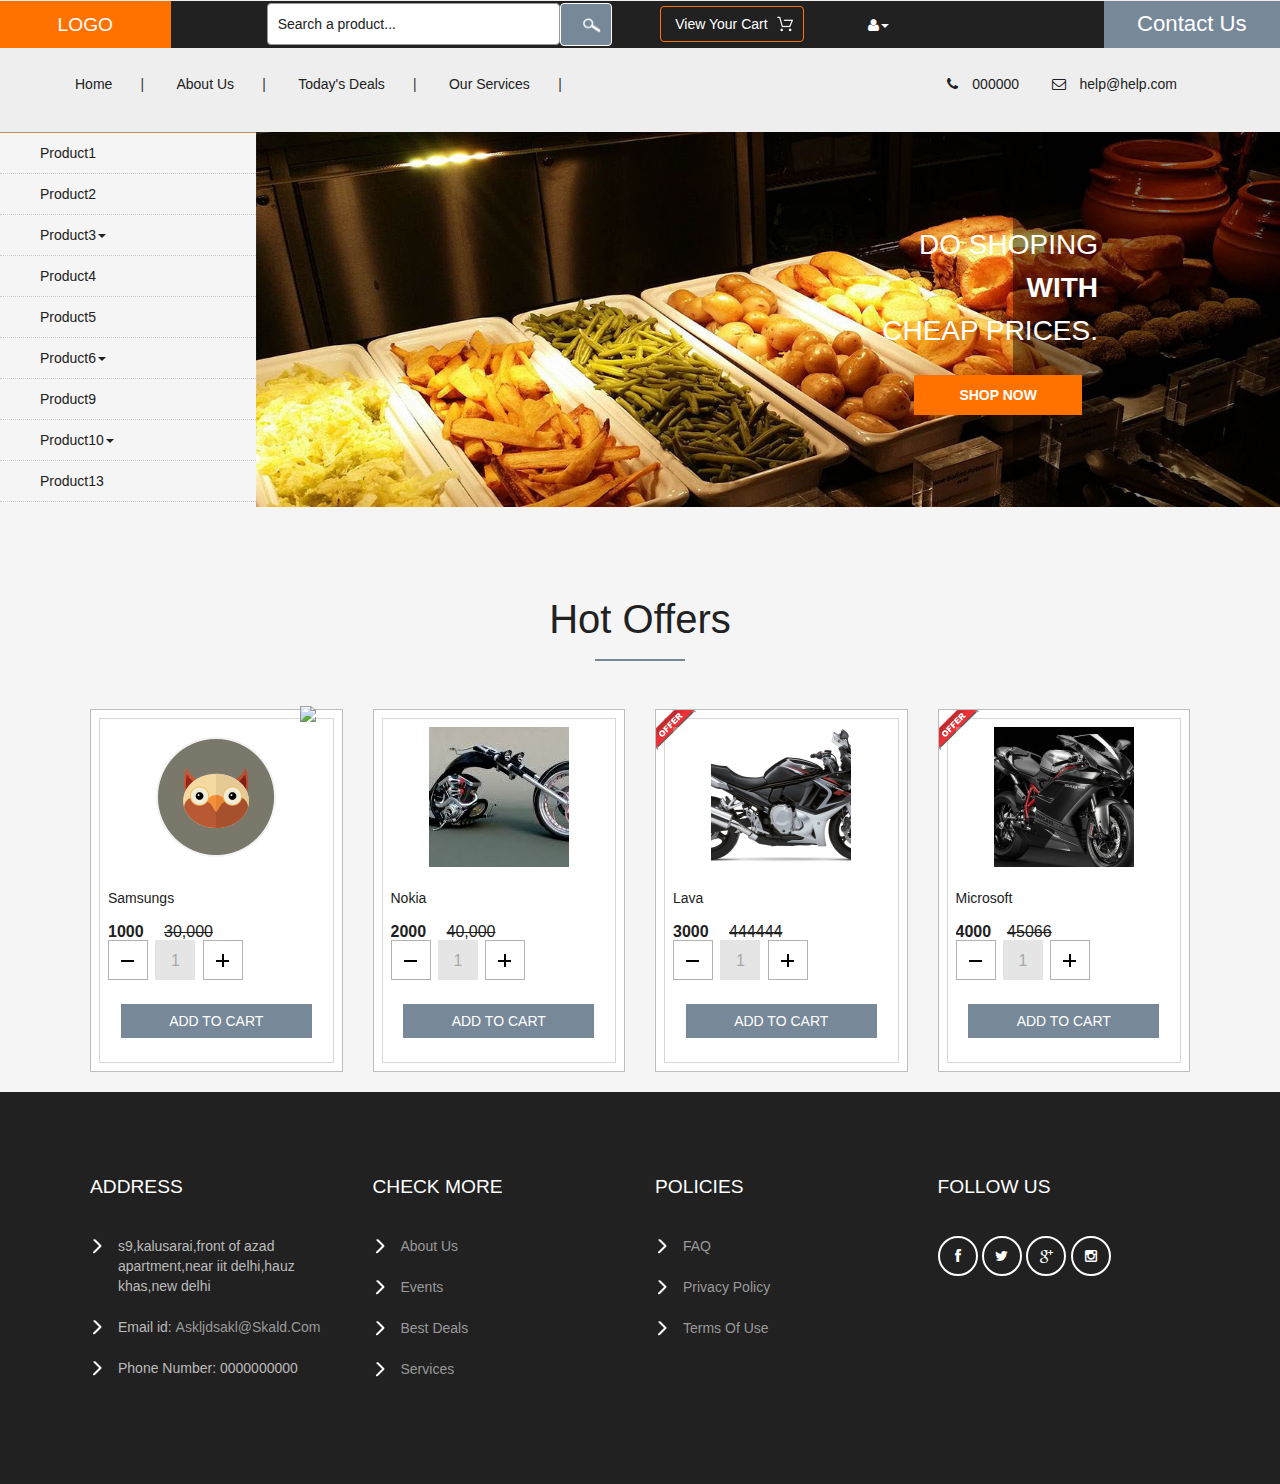
==== commit 99670603: "changes" ====
--- a/index.html
+++ b/index.html
@@ -333,7 +333,7 @@
 										<div class="snipcart-thumb">
 											<a href="#"><img src="images/2.png" alt=" " class="img-responsive" /></a>
 											<p>Lava</p>
-											<h4>3444 <span>444444</span></h4>
+											<h4>3000 <span>444444</span></h4>
 											 <div class="quantity"> 
 								<div class="quantity-select">                           
 									<div class="entry value-minus">&nbsp;</div>
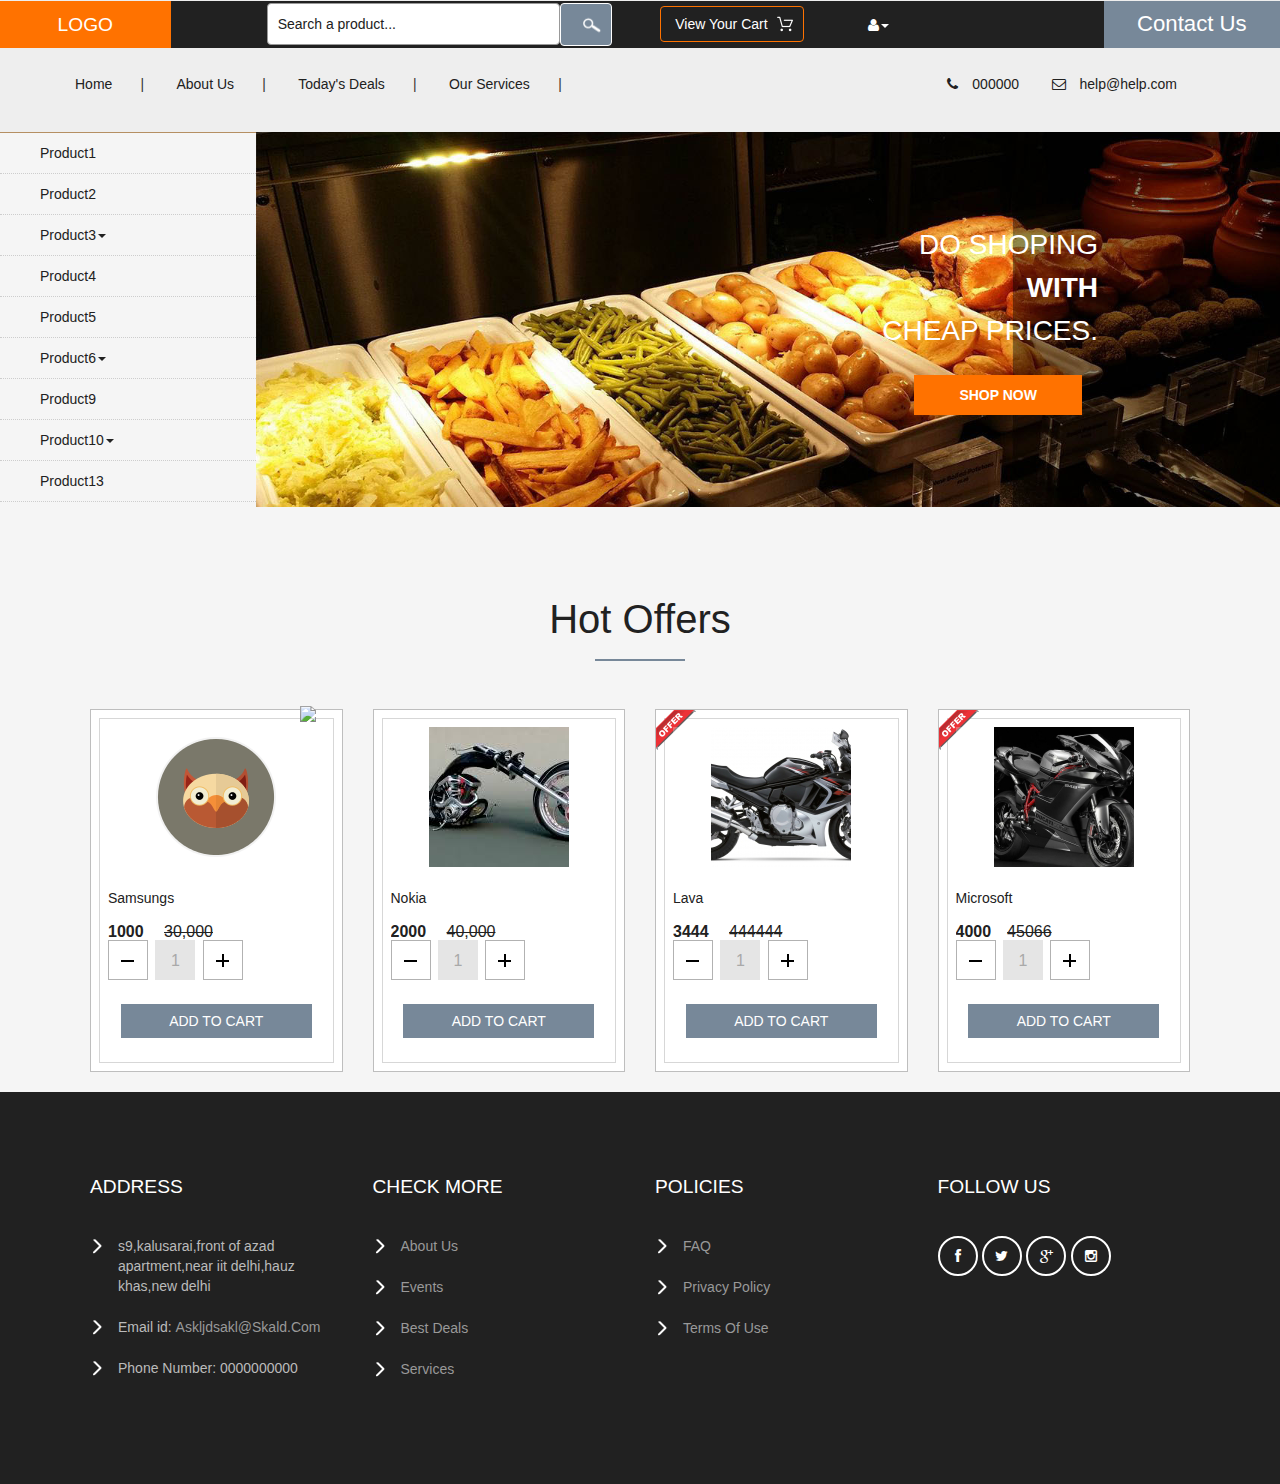
==== commit 14d7b858: "intial commit" ====
--- a/index.html
+++ b/index.html
@@ -1,495 +1,496 @@
-
-<!DOCTYPE html>
-<html>
-<head>
-<title>Ecommerce</title>
-<!-- for-mobile-apps -->
-<meta name="viewport" content="width=device-width, initial-scale=1">
-<meta http-equiv="Content-Type" content="text/html; charset=utf-8" />
-<link href="css/bootstrap.css" rel="stylesheet" type="text/css" media="all" />
-<link href="css/style.css" rel="stylesheet" type="text/css" media="all" />
-<!-- font-awesome icons -->
-<link href="css/font-awesome.css" rel="stylesheet" type="text/css" media="all" /> 
-<!-- //font-awesome icons -->
-<!-- js -->
-<script src="js/jquery-1.11.1.min.js"></script>
-<!-- //js -->
-<!-- start-smoth-scrolling -->
-
-<script type="text/javascript">
-	jQuery(document).ready(function($) {
-		$(".scroll").click(function(event){		
-			event.preventDefault();
-			$('html,body').animate({scrollTop:$(this.hash).offset().top},1000);
-		});
-	});
-</script>
-<!-- start-smoth-scrolling -->
-
-</head>
-	
-<body>
-<!-- header -->
-	<div class="header_one">
-		<div class="w3l_offers"> 
-			<a href="index.html">LOGO</a>
-		</div>
-		<div class="w3l_search">
-			<form action="#" method="post">
-				<input type="text" name="Product" value="Search a product..." onfocus="this.value = '';" onblur="if (this.value == '') {this.value = 'Search a product...';}" required="">
-				<input type="submit" value=" ">
-			</form>
-		</div>
-		<div class="product_list_header">  
-			<form action="#" method="post" class="last">
-                <fieldset>
-                    <input type="hidden" name="cmd" value="_cart" />
-                    <input type="hidden" name="display" value="1" />
-                    <input type="submit" name="submit" value="View your cart" class="button" />
-                </fieldset>
-            </form>
-		</div>
-		<div class="w3l_header_right">
-			<ul>
-				<li class="dropdown profile_details_drop">
-					<a href="#" class="dropdown-toggle" data-toggle="dropdown"><i class="fa fa-user" aria-hidden="true"></i><span class="caret"></span></a>
-					<div class="mega-dropdown-menu">
-						<div class="w3ls_vegetables">
-							<ul class="dropdown-menu drp-mnu">
-								<li><a href="#">Login</a></li> 
-								<li><a href="#">Sign Up</a></li>
-							</ul>
-						</div>                  
-					</div>	
-				</li>
-			</ul>
-		</div>
-		<div class="w3l_header_right1">
-			<h2><a href="#">Contact Us</a></h2>
-		</div>
-		<div class="clearfix"> </div>
-	</div>
-<!-- script-for sticky-nav -->
-	<script>
-	$(document).ready(function() {
-		 var navoffeset=$(".header_one").offset().top;
-		 $(window).scroll(function(){
-			var scrollpos=$(window).scrollTop(); 
-			if(scrollpos >=navoffeset){
-				$(".header_one").addClass("fixed");
-			}else{
-				$(".header_one").removeClass("fixed");
-			}
-		 });
-		 
-	});
-	</script>
-<!-- //script-for sticky-nav -->
-	<div class="logo_products">
-		<div class="container">
-			
-			<div class="w3ls_logo_products_left1">
-				<ul class="special_items">
-					<li><a href="#">Home</a><i>|</i></li>
-					<li><a href="#">About Us</a><i>|</i></li>
-					<li><a href="#">Today's Deals</a><i>|</i></li>
-					<li><a href="#">Our Services</a><i>|</i></li>
-				</ul>
-			</div>
-			<div class="w3ls_logo_products_left1" style="float:right;">
-				<ul class="phone_email">
-					<li><i class="fa fa-phone" aria-hidden="true"></i>000000</li>
-					<li><i class="fa fa-envelope-o" aria-hidden="true"></i><a href="mailto:store@grocery.com">help@help.com</a></li>
-				</ul>
-			</div>
-			<div class="clearfix"> </div>
-		</div>
-	</div>
-<!-- //header -->
-<!-- banner -->
-	<div class="banner">
-		<div class="w3l_banner_nav_left">
-			<nav class="navbar nav_bottom">
-			 <!-- Brand and toggle get grouped for better mobile display -->
-			  <div class="navbar-header nav_2">
-				  <button type="button" class="navbar-toggle collapsed navbar-toggle1" data-toggle="collapse" data-target="#bs-megadropdown-tabs">
-					<span class="sr-only">Toggle navigation</span>
-					<span class="icon-bar"></span>
-					<span class="icon-bar"></span>
-					<span class="icon-bar"></span>
-				  </button>
-			   </div> 
-			   <!-- Collect the nav links, forms, and other content for toggling -->
-				<div class="collapse navbar-collapse" id="bs-megadropdown-tabs">
-					<ul class="nav navbar-nav nav_1">
-						<li><a href="#">Product1</a></li>
-						<li><a href="#">Product2</a></li>
-						<li class="dropdown mega-dropdown active">
-							<a href="#" class="dropdown-toggle" data-toggle="dropdown">Product3<span class="caret"></span></a>				
-							<div class="dropdown-menu mega-dropdown-menu w3ls_vegetables_menu">
-								<div class="w3ls_vegetables">
-									<ul>	
-										<li><a href="#">Product31</a></li>
-										<li><a href="#">Product32</a></li>
-									</ul>
-								</div>                  
-							</div>				
-						</li>
-						<li><a href="#">Product4</a></li>
-						<li><a href="#">Product5</a></li>
-						<li class="dropdown">
-							<a href="#" class="dropdown-toggle" data-toggle="dropdown">Product6<span class="caret"></span></a>
-							<div class="dropdown-menu mega-dropdown-menu w3ls_vegetables_menu">
-								<div class="w3ls_vegetables">
-									<ul>
-										<li><a href="#">Product7</a></li>
-										<li><a href="#">Product8</a></li>
-									</ul>
-								</div>                  
-							</div>	
-						</li>
-						<li><a href="#">Product9</a></li>
-						<li class="dropdown">
-							<a href="#" class="dropdown-toggle" data-toggle="dropdown">Product10<span class="caret"></span></a>
-							<div class="dropdown-menu mega-dropdown-menu w3ls_vegetables_menu">
-								<div class="w3ls_vegetables">
-									<ul>
-										<li><a href="#">Product11</a></li>
-										<li><a href="#">Product12</a></li>
-									</ul>
-								</div>                  
-							</div>	
-						</li>
-						<li><a href="#">Product13</a></li>
-					</ul>
-				 </div><!-- /.navbar-collapse -->
-			</nav>
-		</div>
-		<div class="w3l_banner_nav_right">
-			<section class="slider">
-				<div class="flexslider">
-					<ul class="slides">
-						<li>
-							<div class="w3l_banner_nav_right_banner">
-								<h3>DO Shoping<span> with </span> cheap prices.</h3>
-								<div class="more">
-									<a href="#" class="button--saqui button--round-l button--text-thick" data-text="Shop now">Shop now</a>
-								</div>
-							</div>
-						</li>
-						<li>
-							<div class="w3l_banner_nav_right_banner1">
-								<h3>Sales <span>Upto</span> 80% off.</h3>
-								<div class="more">
-									<a href="#" class="button--saqui button--round-l button--text-thick" data-text="Shop now">Shop now</a>
-								</div>
-							</div>
-						</li>
-						<li>
-							<div class="w3l_banner_nav_right_banner2">
-								<h3>Buy 1 <i>and</i> Get 1.</h3>
-								<div class="more">
-									<a href="#" class="button--saqui button--round-l button--text-thick" data-text="Shop now">Shop now</a>
-								</div>
-							</div>
-						</li>
-					</ul>
-				</div>
-			</section>
-			<!-- flexSlider -->
-				<link rel="stylesheet" href="css/flexslider.css" type="text/css" media="screen" property="" />
-				<script defer src="js/jquery.flexslider.js"></script>
-				<script type="text/javascript">
-				$(window).load(function(){
-				  $('.flexslider').flexslider({
-					animation: "slide",
-					start: function(slider){
-					  $('body').removeClass('loading');
-					}
-				  });
-				});
-			  </script>
-			<!-- //flexSlider -->
-		</div>
-		<div class="clearfix" style="background:#f5f5f5;"></div>
-	</div>
-<!-- banner -->
-
-<script type="text/javascript">
-	function Proceed(num){
-		switch(num){
-			case 1: {
-						var count = document.getElementById("count1").innerHTML; 
-					 	document.cookie = "cart=cart1";
-					 	document.cookie = "count="+count;
-					 	document.cookie = "price="+1000*count;
-					 	break;
-					}
-			case 2: {
-						var count = document.getElementById("count2").innerHTML; 
-					 	document.cookie = "cart=cart2";
-					 	document.cookie = "count="+count;
-					 	document.cookie = "price="+2000*count;
-					 	break;
-					}
-			case 3: {
-						var count = document.getElementById("count3").innerHTML; 
-					 	document.cookie = "cart=cart3";
-					 	document.cookie = "count="+count;
-					 	document.cookie = "price="+3000*count;
-					 	break;
-					}
-			case 4: {
-						var count = document.getElementById("count4").innerHTML; 
-					 	document.cookie = "cart=cart4";
-					 	document.cookie = "count="+count;
-					 	document.cookie = "price="+4000*count;
-					 	break;
-					}
-		}
-	}
-</script>
-
-<!-- top-brands -->
-	<div class="top-brands">
-		<div class="container">
-			<center><h3>Hot Offers</h3></center>
-			<div class="agile_top_brands_grids">
-				<div class="col-md-3 top_brand_left">
-					<div class="hover14 column">
-						<div class="agile_top_brand_left_grid">
-							<div class="tag"><img src="images/tag.png" alt=" " class="img-responsive" /></div>
-							<div class="agile_top_brand_left_grid1">
-								<figure>
-									<div class="snipcart-item block" >
-										<div class="snipcart-thumb">
-											<a href="#"><img title=" " alt=" " src="images/1.png" /></a>		
-											<p>Samsungs </p>
-											<h4>1000 <span>30,000</span></h4>
-											 <div class="quantity"> 
-								<div class="quantity-select">                           
-									<div class="entry value-minus">&nbsp;</div>
-									<div class="entry value" id = "count1">1</div>
-									<div class="entry value-plus active">&nbsp;</div>
-								</div>
-							</div>
-										</div>
-										<div class="snipcart-details top_brand_home_details">
-										<form action="checkout.html" method="post">
-												<fieldset>
-													
-												<input type="submit" name="submit" value="Add to cart" class="button"  onclick="Proceed(1)"/></a>
-												</fieldset>
-													
-											</form>
-									
-										</div>
-									</div>
-								</figure>
-							</div>
-						</div>
-					</div>
-				</div>
-				<div class="col-md-3 top_brand_left">
-					<div class="hover14 column">
-						<div class="agile_top_brand_left_grid">
-							<div class="agile_top_brand_left_grid1">
-								<figure>
-									<div class="snipcart-item block" >
-										<div class="snipcart-thumb">
-											<a href="#"><img title=" " alt=" " src="images/3.png" /></a>		
-											<p>Nokia</p>
-											<h4>2000 <span>40,000</span></h4>
-											 <div class="quantity"> 
-								<div class="quantity-select">                           
-									<div class="entry value-minus">&nbsp;</div>
-									<div class="entry value" id = "count2">1</div>
-									<div class="entry value-plus active">&nbsp;</div>
-								</div>
-							</div>
-										</div>
-										<div class="snipcart-details top_brand_home_details">
-											<form action="checkout.html" method="post">
-												<fieldset>
-													<input type="submit" name="submit" value="Add to cart" class="button"  onclick="Proceed(2)"/>
-												</fieldset>
-											</form>
-										</div>
-									</div>
-								</figure>
-							</div>
-						</div>
-					</div>
-				</div>
-				<div class="col-md-3 top_brand_left">
-					<div class="hover14 column">
-						<div class="agile_top_brand_left_grid">
-							<div class="agile_top_brand_left_grid_pos">
-								<img src="images/offer.png" alt=" " class="img-responsive" />
-							</div>
-							<div class="agile_top_brand_left_grid1">
-								<figure>
-									<div class="snipcart-item block">
-										<div class="snipcart-thumb">
-											<a href="#"><img src="images/2.png" alt=" " class="img-responsive" /></a>
-											<p>Lava</p>
-											<h4>3000 <span>444444</span></h4>
-											 <div class="quantity"> 
-								<div class="quantity-select">                           
-									<div class="entry value-minus">&nbsp;</div>
-									<div class="entry value" id = "count3">1</div>
-									<div class="entry value-plus active">&nbsp;</div>
-								</div>
-							</div>
-										</div>
-										<div class="snipcart-details top_brand_home_details">
-											<form action="checkout.html" method="post">
-												<fieldset>
-													
-						<input type="submit" name="submit" value="Add to cart" class="button"
-						 onclick="Proceed(3)"/>
-												</fieldset>
-											</form>
-										</div>
-									</div>
-								</figure>
-							</div>
-						</div>
-					</div>
-				</div>
-				<div class="col-md-3 top_brand_left">
-					<div class="hover14 column">
-						<div class="agile_top_brand_left_grid">
-							<div class="agile_top_brand_left_grid_pos">
-								<img src="images/offer.png" alt=" " class="img-responsive" />
-							</div>
-							<div class="agile_top_brand_left_grid1">
-								<figure>
-									<div class="snipcart-item block">
-										<div class="snipcart-thumb">
-											<a href="#"><img src="images/4.png" alt=" " class="img-responsive" /></a>
-											<p>Microsoft</p>
-											<h4>4000<span>45066</span></h4>
-											 <div class="quantity"> 
-								<div class="quantity-select">                           
-									<div class="entry value-minus">&nbsp;</div>
-									<div class="entry value" id = "count4">1</div>
-									<div class="entry value-plus active">&nbsp;</div>
-								</div>
-							</div>
-										</div>
-							 			<div class="snipcart-details top_brand_home_details">
-											<form action="checkout.html" method="post">
-												<fieldset>
-												
-									<input type="submit" name="submit" value="Add to cart" class="button" onclick="Proceed(4)" />
-												</fieldset>
-											</form>
-										</div>
-									</div>
-								</figure>
-							</div>
-						</div>
-					</div>
-				</div>
-				<div class="clearfix"> </div>
-			</div>
-		</div>
-	</div>
-<!-- //top-brands -->
-
-
-<!-- footer -->
-	<div class="footer">
-		<div class="container">
-			<div class="col-md-3 w3_footer_grid">
-				<h3>Address</h3>
-				<ul class="add">
-					<li style="color:#bbb;">s9,kalusarai,front of azad apartment,near iit delhi,hauz khas,new delhi</li>
-					<li style="color:#bbb;">Email id: <a href="mailto:hamza@towardsblockchain.com">askljdsakl@skald.com</a></li>
-					<li style="color:#bbb;">Phone Number: 0000000000</li>
-				</ul>
-			</div>
-			
-			<div class="col-md-3 w3_footer_grid">
-				<h3>Check more</h3>
-				<ul class="add">
-					<li><a href="pet.html">About us</a></li>
-					<li><a href="frozen.html">Events</a></li>
-					<li><a href="kitchen.html">Best Deals</a></li>
-					<li><a href="products.html">Services</a></li>
-				</ul>
-			</div>
-			<div class="col-md-3 w3_footer_grid">
-				<h3>policies</h3>
-				<ul class="add">
-					<li><a href="faqs.html">FAQ</a></li>
-					<li><a href="privacy.html">privacy policy</a></li>
-					<li><a href="privacy.html">terms of use</a></li>
-				</ul>
-			</div>
-			<div class="col-md-3 w3_footer_grid">
-				<h3>follow us</h3>
-						<ul class="agileits_social_icons">
-							<li><a href="#" class="facebook"><i class="fa fa-facebook" aria-hidden="true"></i></a></li>
-							<li><a href="#" class="twitter"><i class="fa fa-twitter" aria-hidden="true"></i></a></li>
-							<li><a href="#" class="google"><i class="fa fa-google-plus" aria-hidden="true"></i></a></li>
-							<li><a href="#" class="instagram"><i class="fa fa-instagram" aria-hidden="true"></i></a></li>
-							
-						</ul>
-			</div>
-			<div class="clearfix"> </div>
-			
-		</div>
-	</div>
-<!-- //footer -->
-<script type="text/javascript" src="js/move-top.js"></script>
-<script type="text/javascript" src="js/easing.js"></script> 
-<!-- Bootstrap Core JavaScript -->
-<script type="application/x-javascript"> addEventListener("load", function() { setTimeout(hideURLbar, 0); }, false);
-		function hideURLbar(){ window.scrollTo(0,1); } </script>
-<script src="js/bootstrap.min.js"></script>
-<script>
-$(document).ready(function(){
-    $(".dropdown").hover(            
-        function() {
-            $('.dropdown-menu', this).stop( true, true ).slideDown("fast");
-            $(this).toggleClass('open');        
-        },
-        function() {
-            $('.dropdown-menu', this).stop( true, true ).slideUp("fast");
-            $(this).toggleClass('open');       
-        }
-    );
-});
-</script>
-<!-- here stars scrolling icon -->
-	<script type="text/javascript">
-		$(document).ready(function() {
-			/*
-				var defaults = {
-				containerID: 'toTop', // fading element id
-				containerHoverID: 'toTopHover', // fading element hover id
-				scrollSpeed: 1200,
-				easingType: 'linear' 
-				};
-			*/
-								
-			$().UItoTop({ easingType: 'easeOutQuart' });
-								
-			});
-	</script>
- 	<script>
-									$('.value-plus').on('click', function(){
-										var divUpd = $(this).parent().find('.value'), newVal = parseInt(divUpd.text(), 10)+1;
-										divUpd.text(newVal);
-									});
-
-									$('.value-minus').on('click', function(){
-										var divUpd = $(this).parent().find('.value'), newVal = parseInt(divUpd.text(), 10)-1;
-										if(newVal>=1) divUpd.text(newVal);
-									});
-									</script>
-
-</body>
-</html>
+
+<!DOCTYPE html>
+<html>
+<head>
+<title>Ecommerce</title>
+<!-- for-mobile-apps -->
+<meta name="viewport" content="width=device-width, initial-scale=1">
+<meta http-equiv="Content-Type" content="text/html; charset=utf-8" />
+<link href="css/bootstrap.css" rel="stylesheet" type="text/css" media="all" />
+<link href="css/style.css" rel="stylesheet" type="text/css" media="all" />
+<!-- font-awesome icons -->
+<link href="css/font-awesome.css" rel="stylesheet" type="text/css" media="all" /> 
+<!-- //font-awesome icons -->
+<!-- js -->
+<script src="js/jquery-1.11.1.min.js"></script>
+<!-- //js -->
+<!-- start-smoth-scrolling -->
+
+<script type="text/javascript">
+	jQuery(document).ready(function($) {
+		$(".scroll").click(function(event){		
+			event.preventDefault();
+			$('html,body').animate({scrollTop:$(this.hash).offset().top},1000);
+		});
+	});
+</script>
+<!-- start-smoth-scrolling -->
+
+</head>
+	
+<body>
+<!-- header -->
+	<div class="header_one">
+		<div class="w3l_offers"> 
+			<a href="index.html">LOGO</a>
+		</div>
+		<div class="w3l_search">
+			<form action="#" method="post">
+				<input type="text" name="Product" value="Search a product..." onfocus="this.value = '';" onblur="if (this.value == '') {this.value = 'Search a product...';}" required="">
+				<input type="submit" value=" ">
+			</form>
+		</div>
+		<div class="product_list_header">  
+			<form action="#" method="post" class="last">
+                <fieldset>
+                    <input type="hidden" name="cmd" value="_cart" />
+                    <input type="hidden" name="display" value="1" />
+                    <input type="submit" name="submit" value="View your cart" class="button" />
+                </fieldset>
+            </form>
+		</div>
+		<div class="w3l_header_right">
+			<ul>
+				<li class="dropdown profile_details_drop">
+					<a href="#" class="dropdown-toggle" data-toggle="dropdown"><i class="fa fa-user" aria-hidden="true"></i><span class="caret"></span></a>
+					<div class="mega-dropdown-menu">
+						<div class="w3ls_vegetables">
+							<ul class="dropdown-menu drp-mnu">
+								<li><a href="#">Login</a></li> 
+								<li><a href="#">Sign Up</a></li>
+							</ul>
+						</div>                  
+					</div>	
+				</li>
+			</ul>
+		</div>
+		<div class="w3l_header_right1">
+			<h2><a href="#">Contact Us</a></h2>
+		</div>
+		<div class="clearfix"> </div>
+	</div>
+<!-- script-for sticky-nav -->
+	<script>
+	$(document).ready(function() {
+		 var navoffeset=$(".header_one").offset().top;
+		 $(window).scroll(function(){
+			var scrollpos=$(window).scrollTop(); 
+			if(scrollpos >=navoffeset){
+				$(".header_one").addClass("fixed");
+			}else{
+				$(".header_one").removeClass("fixed");
+			}
+		 });
+		 
+	});
+	</script>
+<!-- //script-for sticky-nav -->
+	<div class="logo_products">
+		<div class="container">
+			
+			<div class="w3ls_logo_products_left1">
+				<ul class="special_items">
+					<li><a href="#">Home</a><i>|</i></li>
+					<li><a href="#">About Us</a><i>|</i></li>
+					<li><a href="#">Today's Deals</a><i>|</i></li>
+					<li><a href="#">Our Services</a><i>|</i></li>
+				</ul>
+			</div>
+			<div class="w3ls_logo_products_left1" style="float:right;">
+				<ul class="phone_email">
+					<li><i class="fa fa-phone" aria-hidden="true"></i>000000</li>
+					<li><i class="fa fa-envelope-o" aria-hidden="true"></i><a href="mailto:store@grocery.com">help@help.com</a></li>
+				</ul>
+			</div>
+			<div class="clearfix"> </div>
+		</div>
+	</div>
+<!-- //header -->
+<!-- banner -->
+	<div class="banner">
+		<div class="w3l_banner_nav_left">
+			<nav class="navbar nav_bottom">
+			 <!-- Brand and toggle get grouped for better mobile display -->
+			  <div class="navbar-header nav_2">
+				  <button type="button" class="navbar-toggle collapsed navbar-toggle1" data-toggle="collapse" data-target="#bs-megadropdown-tabs">
+					<span class="sr-only">Toggle navigation</span>
+					<span class="icon-bar"></span>
+					<span class="icon-bar"></span>
+					<span class="icon-bar"></span>
+				  </button>
+			   </div> 
+			   <!-- Collect the nav links, forms, and other content for toggling -->
+				<div class="collapse navbar-collapse" id="bs-megadropdown-tabs">
+					<ul class="nav navbar-nav nav_1">
+						<li><a href="#">Product1</a></li>
+						<li><a href="#">Product2</a></li>
+						<li class="dropdown mega-dropdown active">
+							<a href="#" class="dropdown-toggle" data-toggle="dropdown">Product3<span class="caret"></span></a>				
+							<div class="dropdown-menu mega-dropdown-menu w3ls_vegetables_menu">
+								<div class="w3ls_vegetables">
+									<ul>	
+										<li><a href="#">Product31</a></li>
+										<li><a href="#">Product32</a></li>
+									</ul>
+								</div>                  
+							</div>				
+						</li>
+						<li><a href="#">Product4</a></li>
+						<li><a href="#">Product5</a></li>
+						<li class="dropdown">
+							<a href="#" class="dropdown-toggle" data-toggle="dropdown">Product6<span class="caret"></span></a>
+							<div class="dropdown-menu mega-dropdown-menu w3ls_vegetables_menu">
+								<div class="w3ls_vegetables">
+									<ul>
+										<li><a href="#">Product7</a></li>
+										<li><a href="#">Product8</a></li>
+									</ul>
+								</div>                  
+							</div>	
+						</li>
+						<li><a href="#">Product9</a></li>
+						<li class="dropdown">
+							<a href="#" class="dropdown-toggle" data-toggle="dropdown">Product10<span class="caret"></span></a>
+							<div class="dropdown-menu mega-dropdown-menu w3ls_vegetables_menu">
+								<div class="w3ls_vegetables">
+									<ul>
+										<li><a href="#">Product11</a></li>
+										<li><a href="#">Product12</a></li>
+									</ul>
+								</div>                  
+							</div>	
+						</li>
+						<li><a href="#">Product13</a></li>
+					</ul>
+				 </div><!-- /.navbar-collapse -->
+			</nav>
+		</div>
+		<div class="w3l_banner_nav_right">
+			<section class="slider">
+				<div class="flexslider">
+					<ul class="slides">
+						<li>
+							<div class="w3l_banner_nav_right_banner">
+								<h3>DO Shoping<span> with </span> cheap prices.</h3>
+								<div class="more">
+									<a href="#" class="button--saqui button--round-l button--text-thick" data-text="Shop now">Shop now</a>
+								</div>
+							</div>
+						</li>
+						<li>
+							<div class="w3l_banner_nav_right_banner1">
+								<h3>Sales <span>Upto</span> 80% off.</h3>
+								<div class="more">
+									<a href="#" class="button--saqui button--round-l button--text-thick" data-text="Shop now">Shop now</a>
+								</div>
+							</div>
+						</li>
+						<li>
+							<div class="w3l_banner_nav_right_banner2">
+								<h3>Buy 1 <i>and</i> Get 1.</h3>
+								<div class="more">
+									<a href="#" class="button--saqui button--round-l button--text-thick" data-text="Shop now">Shop now</a>
+								</div>
+							</div>
+						</li>
+					</ul>
+				</div>
+			</section>
+			<!-- flexSlider -->
+				<link rel="stylesheet" href="css/flexslider.css" type="text/css" media="screen" property="" />
+				<script defer src="js/jquery.flexslider.js"></script>
+				<script type="text/javascript">
+				$(window).load(function(){
+				  $('.flexslider').flexslider({
+					animation: "slide",
+					start: function(slider){
+					  $('body').removeClass('loading');
+					}
+				  });
+				});
+			  </script>
+			<!-- //flexSlider -->
+		</div>
+		<div class="clearfix" style="background:#f5f5f5;"></div>
+	</div>
+<!-- banner -->
+
+<script type="text/javascript">
+	function Proceed(num){
+		switch(num){
+			case 1: {
+						var count = document.getElementById("count1").innerHTML; 
+					 	document.cookie = "cart=cart1";
+					 	document.cookie = "count="+count;
+					 	document.cookie = "price="+1000*count;
+					 	break;
+					}
+			case 2: {
+						var count = document.getElementById("count2").innerHTML; 
+					 	document.cookie = "cart=cart2";
+					 	document.cookie = "count="+count;
+					 	document.cookie = "price="+2000*count;
+					 	break;
+					}
+			case 3: {
+						var count = document.getElementById("count3").innerHTML; 
+					 	document.cookie = "cart=cart3";
+					 	document.cookie = "count="+count;
+					 	document.cookie = "price="+3000*count;
+					 	break;
+					}
+			case 4: {
+						var count = document.getElementById("count4").innerHTML; 
+					 	document.cookie = "cart=cart4";
+					 	document.cookie = "count="+count;
+					 	document.cookie = "price="+4000*count;
+					 	break;
+					}
+		}
+	}
+</script>
+
+<!-- top-brands -->
+	<div class="top-brands">
+		<div class="container">
+			<center><h3>Hot Offers</h3></center>
+			<div class="agile_top_brands_grids">
+				<div class="col-md-3 top_brand_left">
+					<div class="hover14 column">
+						<div class="agile_top_brand_left_grid">
+							<div class="tag"><img src="images/tag.png" alt=" " class="img-responsive" /></div>
+							<div class="agile_top_brand_left_grid1">
+								<figure>
+									<div class="snipcart-item block" >
+										<div class="snipcart-thumb">
+											<a href="#"><img title=" " alt=" " src="images/1.png" /></a>		
+											<p>Samsungs </p>
+											<h4>1000 <span>30,000</span></h4>
+											 <div class="quantity"> 
+								<div class="quantity-select">                           
+									<div class="entry value-minus">&nbsp;</div>
+									<div class="entry value" id = "count1">1</div>
+									<div class="entry value-plus active">&nbsp;</div>
+								</div>
+							</div>
+										</div>
+										<div class="snipcart-details top_brand_home_details">
+										<form action="checkout.html" method="post">
+												<fieldset>
+													
+												<input type="submit" name="submit" value="Add to cart" class="button"  onclick="Proceed(1)"/></a>
+												</fieldset>
+													
+											</form>
+									
+										</div>
+									</div>
+								</figure>
+							</div>
+						</div>
+					</div>
+				</div>
+				<div class="col-md-3 top_brand_left">
+					<div class="hover14 column">
+						<div class="agile_top_brand_left_grid">
+							<div class="agile_top_brand_left_grid1">
+								<figure>
+									<div class="snipcart-item block" >
+										<div class="snipcart-thumb">
+											<a href="#"><img title=" " alt=" " src="images/3.png" /></a>		
+											<p>Nokia</p>
+											<h4>2000 <span>40,000</span></h4>
+											 <div class="quantity"> 
+								<div class="quantity-select">                           
+									<div class="entry value-minus">&nbsp;</div>
+									<div class="entry value" id = "count2">1</div>
+									<div class="entry value-plus active">&nbsp;</div>
+								</div>
+							</div>
+										</div>
+										<div class="snipcart-details top_brand_home_details">
+											<form action="checkout.html" method="post">
+												<fieldset>
+													<input type="submit" name="submit" value="Add to cart" class="button"  onclick="Proceed(2)"/>
+												</fieldset>
+											</form>
+										</div>
+									</div>
+								</figure>
+							</div>
+						</div>
+					</div>
+				</div>
+				<div class="col-md-3 top_brand_left">
+					<div class="hover14 column">
+						<div class="agile_top_brand_left_grid">
+							<div class="agile_top_brand_left_grid_pos">
+								<img src="images/offer.png" alt=" " class="img-responsive" />
+							</div>
+							<div class="agile_top_brand_left_grid1">
+								<figure>
+									<div class="snipcart-item block">
+										<div class="snipcart-thumb">
+											<a href="#"><img src="images/2.png" alt=" " class="img-responsive" /></a>
+											<p>Lava</p>
+											<h4>3444 <span>444444</span></h4>
+											 <div class="quantity"> 
+								<div class="quantity-select">                           
+									<div class="entry value-minus">&nbsp;</div>
+									<div class="entry value" id = "count3">1</div>
+									<div class="entry value-plus active">&nbsp;</div>
+								</div>
+							</div>
+										</div>
+										<div class="snipcart-details top_brand_home_details">
+											<form action="checkout.html" method="post">
+												<fieldset>
+													
+						<input type="submit" name="submit" value="Add to cart" class="button"
+						 onclick="Proceed(3)"/>
+												</fieldset>
+											</form>
+										</div>
+									</div>
+								</figure>
+							</div>
+						</div>
+					</div>
+				</div>
+				<div class="col-md-3 top_brand_left">
+					<div class="hover14 column">
+						<div class="agile_top_brand_left_grid">
+							<div class="agile_top_brand_left_grid_pos">
+								<img src="images/offer.png" alt=" " class="img-responsive" />
+							</div>
+							<div class="agile_top_brand_left_grid1">
+								<figure>
+									<div class="snipcart-item block">
+										<div class="snipcart-thumb">
+											<a href="#"><img src="images/4.png" alt=" " class="img-responsive" /></a>
+											<p>Microsoft</p>
+											<h4>4000<span>45066</span></h4>
+											 <div class="quantity"> 
+								<div class="quantity-select">                           
+									<div class="entry value-minus">&nbsp;</div>
+									<div class="entry value" id = "count4">1</div>
+									<div class="entry value-plus active">&nbsp;</div>
+								</div>
+							</div>
+										</div>
+							 			<div class="snipcart-details top_brand_home_details">
+											<form action="checkout.html" method="post">
+												<fieldset>
+												
+									<input type="submit" name="submit" value="Add to cart" class="button" onclick="Proceed(4)" />
+												</fieldset>
+											</form>
+										</div>
+									</div>
+								</figure>
+							</div>
+						</div>
+					</div>
+				</div>
+				<div class="clearfix"> </div>
+			</div>
+		</div>
+	</div>
+<!-- //top-brands -->
+
+
+<!-- footer -->
+	<div class="footer">
+		<div class="container">
+			<div class="col-md-3 w3_footer_grid">
+				<h3>Address</h3>
+				<ul class="add">
+					<li style="color:#bbb;">s9,kalusarai,front of azad apartment,near iit delhi,hauz khas,new delhi</li>
+					<li style="color:#bbb;">Email id: <a href="mailto:hamza@towardsblockchain.com">askljdsakl@skald.com</a></li>
+					<li style="color:#bbb;">Phone Number: 0000000000</li>
+				</ul>
+			</div>
+			
+			<div class="col-md-3 w3_footer_grid">
+				<h3>Check more</h3>
+				<ul class="add">
+					<li><a href="pet.html">About us</a></li>
+					<li><a href="frozen.html">Events</a></li>
+					<li><a href="kitchen.html">Best Deals</a></li>
+					<li><a href="products.html">Services</a></li>
+				</ul>
+			</div>
+			<div class="col-md-3 w3_footer_grid">
+				<h3>policies</h3>
+				<ul class="add">
+					<li><a href="faqs.html">FAQ</a></li>
+					<li><a href="privacy.html">privacy policy</a></li>
+					<li><a href="privacy.html">terms of use</a></li>
+				</ul>
+			</div>
+			<div class="col-md-3 w3_footer_grid">
+				<h3>follow us</h3>
+						<ul class="agileits_social_icons">
+							<li><a href="#" class="facebook"><i class="fa fa-facebook" aria-hidden="true"></i></a></li>
+							<li><a href="#" class="twitter"><i class="fa fa-twitter" aria-hidden="true"></i></a></li>
+							<li><a href="#" class="google"><i class="fa fa-google-plus" aria-hidden="true"></i></a></li>
+							<li><a href="#" class="instagram"><i class="fa fa-instagram" aria-hidden="true"></i></a></li>
+							
+						</ul>
+			</div>
+			<div class="clearfix"> </div>
+			
+		</div>
+	</div>
+<!-- //footer -->
+<script type="text/javascript" src="js/move-top.js"></script>
+<script type="text/javascript" src="js/easing.js"></script> 
+<!-- Bootstrap Core JavaScript -->
+<script type="application/x-javascript"> addEventListener("load", function() { setTimeout(hideURLbar, 0); }, false);
+		function hideURLbar(){ window.scrollTo(0,1); } </script>
+<script src="js/bootstrap.min.js"></script>
+<script>
+$(document).ready(function(){
+    $(".dropdown").hover(            
+        function() {
+            $('.dropdown-menu', this).stop( true, true ).slideDown("fast");
+            $(this).toggleClass('open');        
+        },
+        function() {
+            $('.dropdown-menu', this).stop( true, true ).slideUp("fast");
+            $(this).toggleClass('open');       
+        }
+    );
+});
+</script>
+<!-- here stars scrolling icon -->
+	<script type="text/javascript">
+		$(document).ready(function() {
+			/*
+				var defaults = {
+				containerID: 'toTop', // fading element id
+				containerHoverID: 'toTopHover', // fading element hover id
+				scrollSpeed: 1200,
+				easingType: 'linear' 
+				};
+			*/
+								
+			$().UItoTop({ easingType: 'easeOutQuart' });
+								
+			});
+	</script>
+ 	<script>
+									$('.value-plus').on('click', function(){
+										var divUpd = $(this).parent().find('.value'), newVal = parseInt(divUpd.text(), 10)+1;
+										divUpd.text(newVal);
+									});
+
+									$('.value-minus').on('click', function(){
+										var divUpd = $(this).parent().find('.value'), newVal = parseInt(divUpd.text(), 10)-1;
+										if(newVal>=1) divUpd.text(newVal);
+									});
+									</script>
+
+</body>
+</html>
+
